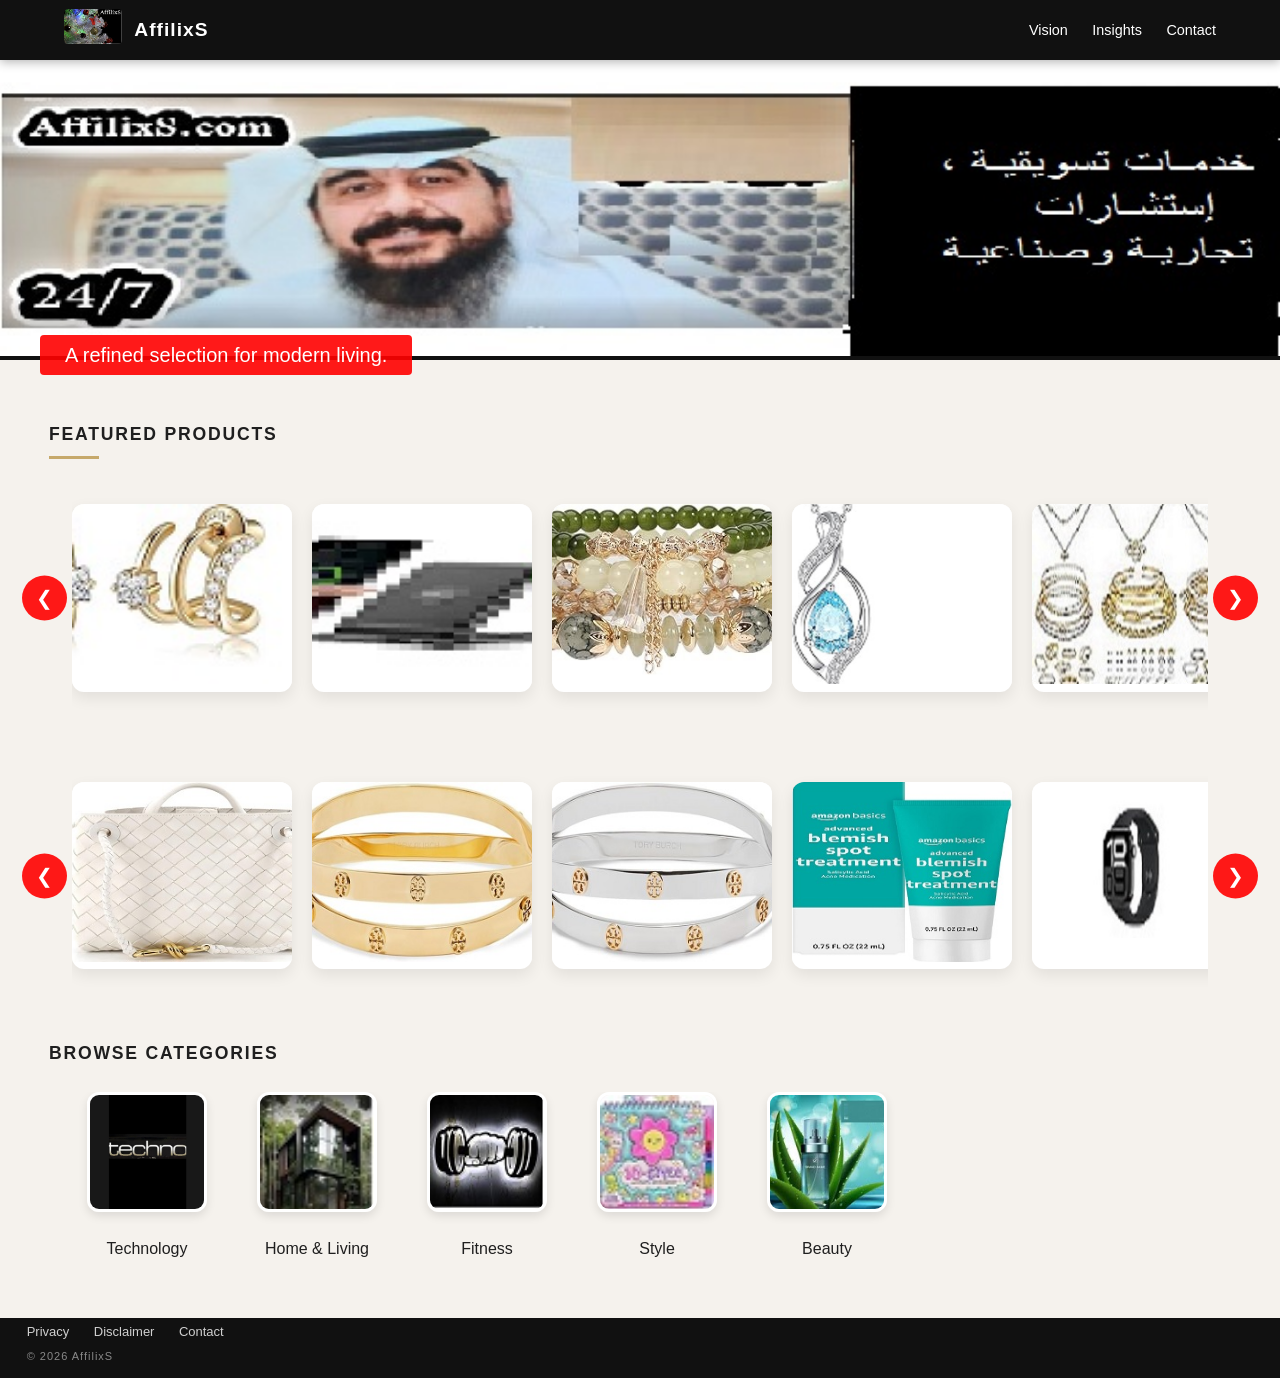
==== index.html @ 2301e3ac "Add files via upload" ====
﻿<!DOCTYPE html>
<html lang="en">
<head>
    <meta charset="UTF-8">
    <meta name="viewport" content="width=device-width, initial-scale=1.0">
    <meta name="color-scheme" content="light dark">
    <link rel="icon" href="images/logo.jpg">
    <title>AffilixS | Curated Discoveries</title>
    <link rel="stylesheet" href="CSS/styles.css?v=1.3">
</head>
<body>

<div id="floatingPreview">
    <img id="previewImage" src="" alt="Preview">
    <div class="preview-label">Product Preview</div>
</div>

<header class="site-header">
    <div class="logo-group">
        <div class="logo">
             <img src="images/logo.jpg" alt="AffilixS Logo">
        </div>
        <h1>AffilixS</h1>
    </div>

    <nav class="header-nav">
        <span data-modal="visionModal">Vision</span>
        <span data-modal="insightsModal">Insights</span>
        <span data-modal="contactModal">Contact</span>
    </nav>
</header>

<section class="top-section">
    <div class="identity-panel"></div>
    <div class="identity-text">
        A refined selection for modern living.
    </div>
</section>

<section class="products-section" id="productsContainer">
    <h2>Featured Products</h2>
    </section>

<div id="floatingPreview" aria-hidden="true">
    <img id="previewImage" alt="Product preview">
</div>

<div id="productModal" class="modal" onclick="this.style.display='none'; document.body.style.overflow='auto';">
    <div class="modal-box" onclick="event.stopPropagation();">
        <span class="close-modal">&times;</span>
        <img id="modalImage" src="" alt="">
        <h3 id="modalTitle"></h3>
        <p id="modalPrice"></p>
        <a id="buyButton" href="#" target="_blank" class="buy-btn">Buy Now</a>
    </div>
</div>

<section class="categories-section">
    <h2>Browse Categories</h2>
    <div class="categories-wrapper">
        <button class="row-arrow left" id="catLeft">❮</button>
        <div class="categories" id="categoriesRow">
            <div class="category">
                <img src="images/cat-tech.jpg" alt="Tech">
                <p>Technology</p>
            </div>
            <div class="category">
                <img src="images/Home.jpg" alt="Home">
                <p>Home & Living</p>
            </div>
            <div class="category">
                <img src="images/Fittness.jpg" alt="Fitness">
                <p>Fitness</p>
            </div>
            <div class="category">
                <img src="images/Style.jpg" alt="Style">
                <p>Style</p>
            </div>
            <div class="category">
                <img src="images/BeautyPersonnalCare.jpg" alt="Beauty">
                <p>Beauty</p>
            </div>
        </div>
        <button class="row-arrow right" id="catRight">❯</button>
    </div>
</section>

<footer>
    <div class="footer-links">
        <span data-modal="privacyModal">Privacy</span>
        <span data-modal="disclaimerModal">Disclaimer</span>
        <span data-modal="contactModal">Contact</span>
    </div>
    <p class="copyright-text">&copy; 2026 AffilixS</p>
</footer>

<div id="visionModal" class="text-modal">
    <div class="modal-box">
        <span class="close-modal">&times;</span>
        <h2>Our Vision</h2>
        <p>AffilixS curates refined products for modern living.</p>
    </div>
</div>

<div id="insightsModal" class="text-modal">
    <div class="modal-box">
        <span class="close-modal">&times;</span>
        <h2>Insights</h2>
        <p>Insights and trends about modern lifestyle and technology.</p>
    </div>
</div>

<div id="contactModal" class="text-modal">
    <div class="modal-box">
        <span class="close-modal">&times;</span>
        <h2>Contact</h2>
        <p>For partnerships and inquiries please contact AffilixS.</p>
    </div>
</div>

<div id="privacyModal" class="text-modal">
    <div class="modal-box">
        <span class="close-modal">&times;</span>
        <h2>Privacy Policy</h2>
        <p>Your privacy is important to us.</p>
    </div>
</div>

<div id="disclaimerModal" class="text-modal">
    <div class="modal-box">
        <span class="close-modal">&times;</span>
        <h2>Affiliate Disclaimer</h2>
        <p>Some links on this site are affiliate links that may earn commission.</p>
    </div>
</div>

<div id="cursorTooltip"></div>

<script src="js/main.js?v=1.3"></script>

</body>
</html>
---- CSS/styles.css ----
﻿/* =============================================================
   01. GLOBAL RESET & FOUNDATION
   ============================================================= */
* { box-sizing: border-box; }

html, body {
    width: 100%;
    margin: 0;
    padding: 0;
    overflow-x: hidden;
    background: #f5f2ed;
    font-family: Arial, Helvetica, sans-serif;
    color: #1f1f1f;
    line-height: 1.6;
}

/* =============================================================
   02. HEADER ENGINE (Navigation & Logo)
   ============================================================= */
.site-header {
    display: flex;
    align-items: center;
    justify-content: space-between;
    padding: 0 5%;
    background: #111;
    color: #fff;
    height: 60px;
    position: sticky;
    top: 0;
    z-index: 1000;
    box-shadow: 0 2px 10px rgba(0,0,0,0.3);
}

.logo-group { display: flex; align-items: center; gap: 12px; }
.logo img { height: 35px; border-radius: 4px; }
.logo-group h1 { font-size: 1.2rem; margin: 0; letter-spacing: 1px; }

.header-nav span, .header-nav a {
    margin-left: 20px;
    cursor: pointer;
    font-size: 0.9rem;
    transition: color 0.3s;
}
.header-nav span:hover { color: #c6a96b; }

/* =============================================================
   03. HERO ENGINE (Identity & Branding)
   ============================================================= */
.top-section { width: 100%; position: relative; margin-bottom: 60px; }

.identity-panel {
    width: 100%;
    height: 300px;
    background: url("../images/hero8888.jpg") center/cover no-repeat;
    border-bottom: 4px solid #111;
}

.identity-text {
    position: absolute;
    bottom: -15px; /* Adjust height */
    left: 40px;
    background: rgba(255, 0, 0, 0.9); /* Your Signature Red */
    padding: 4px 25px;
    border-radius: 4px;
    color: #fff;
    font-size: 20px;
    font-weight: 300;
      /* box-shadow: 0 4px 15px rgba(0,0,0,0.2); */
    z-index: 10;
}

/* =============================================================
   04. SECTION HEADINGS (Dynamic Alignment)
   ============================================================= */
.products-section h2, 
.categories-section h2 {
    margin-left: 5ch !important; /* Exactly 5 chars from left edge */
    margin-top: 50px;
    margin-bottom: 25px;
    text-transform: uppercase;
     font-size: 1.1rem;
     letter-spacing: 1.8px;
    position: relative;
}

.products-section h2::after {
    content: "";
    display: block;
    width: 50px;
    height: 3px;
    background: #c6a96b;
    margin-top: 8px;
}

/* =============================================================
   05. PRODUCT ROW ENGINE (Wrappers & Arrows)
   ============================================================= */
.product-row-wrapper {
    position: relative;
    width: 95%;
    margin: 0 auto 50px;
    padding: 0 40px; /* Space for absolute arrows */
}

.product-row {
    display: flex;
    gap: 20px;
    overflow-x: auto;
    padding: 20px 0;
    scroll-behavior: smooth;
    scrollbar-width: none; /* Firefox */
}
.product-row::-webkit-scrollbar { display: none; } /* Chrome/Safari */

.row-arrow {
    position: absolute;
    top: 50%;
    transform: translateY(-50%);
    width: 45px;
    height: 45px;
    background: rgba(255, 0, 0, 0.9) !important;
    color: white;
    border: none;
    border-radius: 50%;
    cursor: pointer;
    z-index: 100;
    font-size: 20px;
    transition: all 0.3s ease;
    display: flex;
    align-items: center;
    justify-content: center;
}
.row-arrow:hover { background: #cc0000 !important; scale: 1.1; }
.row-arrow.left { left: -10px; }
.row-arrow.right { right: -10px; }

/* =============================================================
   06. PRODUCT CARD ENGINE (Visual Styling)
   ============================================================= */
.product-card {
    min-width: 220px;
    background: #fff;
    border-radius: 12px;
    overflow: hidden;
    box-shadow: 0 6px 15px rgba(0,0,0,0.08);
    transition: transform 0.3s ease;
    cursor: pointer;
}
.product-card:hover { transform: translateY(-8px); }

.product-card img {
    width: 100%;
    height: 180px;
    object-fit: cover;
}

/* =============================================================
   07. CATEGORY ENGINE (Grid System)
   ============================================================= */
.categories-wrapper {
    position: relative;
    width: 95%;
    margin: 0 auto;
    padding: 0 40px;
}
.categories {
    display: flex;
    gap: 20px;
    overflow-x: auto;
    scrollbar-width: none;
    padding-bottom: 40px;
}
.category {
    min-width: 150px;
    text-align: center;
}
.category img {
    width: 120px;
    height: 120px;
    border-radius: 12px; /* changed from 50% */
    object-fit: cover;
    border: 3px solid #fff;
    box-shadow: 0 4px 10px rgba(0,0,0,0.1);
}

/* =============================================================
   08. MODAL ENGINE (Overlay & Pop-up Control)
   ============================================================= */
#productModal, .text-modal {
    display: none; /* Hidden by default */
    position: fixed;
    top: 0; left: 0;
    width: 100%; height: 100%;
    background: rgba(0, 0, 0, 0.85);
    backdrop-filter: blur(5px);
    justify-content: center;
    align-items: center;
    z-index: 9999;
}

.modal-box {
    background: #fff;
    padding: 40px;
    border-radius: 15px;
    width: 90%;
    max-width: 450px;
    text-align: center;
    position: relative;
    animation: modalPop 0.3s ease-out;
}

@keyframes modalPop {
    from { transform: scale(0.8); opacity: 0; }
    to { transform: scale(1); opacity: 1; }
}

.close-modal {
    position: absolute;
    top: 15px; right: 20px;
    font-size: 28px;
    cursor: pointer;
    color: #999;
}

.buy-btn {
    display: inline-block;
    margin-top: 20px;
    padding: 12px 30px;
    background: #111;
    color: #fff;
    text-decoration: none;
    border-radius: 5px;
}

/* =============================================================
   09. SYSTEM TOOLTIP & PREVIEW (Fox-tail)
   ============================================================= */
#floatingPreview {
    position: fixed;
    top: 80px;
    right: 40px;
    width: 280px;
    height: 350px;
    background: #111;
    border-radius: 8px;
    overflow: hidden;
    box-shadow: 0 15px 40px rgba(0,0,0,0.4);
    z-index: 5000;
    display: none; /* Hidden until Hover */
    opacity: 0;
    transition: opacity 0.3s ease;
}

#floatingPreview.active {
    display: block !important;
    opacity: 1;
}

#floatingPreview img {
    width: 100%;
    height: 100%;
    object-fit: cover;
}

.preview-label {
    position: absolute;
    bottom: 0;
    width: 100%;
    background: rgba(0,0,0,0.7);
    color: #fff;
    font-size: 11px;
    text-align: center;
    padding: 5px 0;
    text-transform: uppercase;
}

#cursorTooltip {
    position: fixed;
    pointer-events: none;
    background: rgba(17, 17, 17, 0.95);
    color: white;
    padding: 6px 12px;
    border-radius: 4px;
    font-size: 12px;
    z-index: 10000;
    display: none;
    white-space: nowrap;
}

/* =============================================================
   10. FOOTER ENGINE (Clean 2-Line Architecture)
   ============================================================= */
footer {
    background: #111;
    color: #fff;
    height: 60px; /* Locked height */
    display: flex;
    flex-direction: column;
    justify-content: center
    margin-top: 80px;
    padding-left: 3ch; /* 3-character indent from left */
                       /*  text-align: center; */
}

.footer-links { margin-bottom: 5px; }
.footer-links span {
      /* margin: 0 15px; */
    margin-right: 20px;
    font-size: 13px;
    cursor: pointer;
    opacity: 0.8;
}
.copyright-text {
    margin: 0;
    font-size: 11px;
    opacity: 0.5;
    letter-spacing: 1px;
}

/* =============================================================
   11. MOBILE & TABLET REFINEMENTS (The "Invisible Wall" Fix)
   ============================================================= */
@media (max-width: 1024px) {
    /* Header: Restore 2-Line Structure */
    .site-header {
        height: auto !important;
        flex-direction: column !important;
        padding: 10px 5% !important;
        background: #000;
    }
    .logo-group { width: 100%; justify-content: flex-start; margin-bottom: 5px; }
    .header-nav { 
        width: 100%; 
        display: flex !important; 
        flex-direction: row !important; /* Forces horizontal links, not vertical */
        justify-content: space-between; 
    }

    /* Hero: Fix Horizontal Overflow & Identity Position */
    .top-section { overflow: hidden; margin-bottom: 10px; }
    .identity-panel { width: 100%; height: 180px; }
    .identity-text { 
        left: 20px; 
        right: auto; 
        bottom: -5px; 
        transform: none; 
        font-size: 16px; 
    }

    /* Cards: Increased Width & Tightened Spacing */
    .product-card {
        min-width: calc(48% - 10px) !important; /* Larger cards as requested */
        margin: 0 5px;
    }

    /* Category Arrows: Corner Anchoring */
    .categories-wrapper { position: relative; padding-bottom: 40px; }
    .categories-wrapper .row-arrow {
        top: auto !important;
        bottom: 5px !important;
        display: flex !important; /* Ensure they are visible on mobile */
    }

    /* Modal: Tap-to-Close & Scroll Fix */
    #productModal, .text-modal {
        display: none; 
        position: fixed;
        z-index: 99999;
    }
    
    .modal-hint {
        color: rgba(255,255,255,0.6);
        font-size: 12px;
        margin-top: 15px;
        text-transform: uppercase;
        letter-spacing: 1px;
    }
}
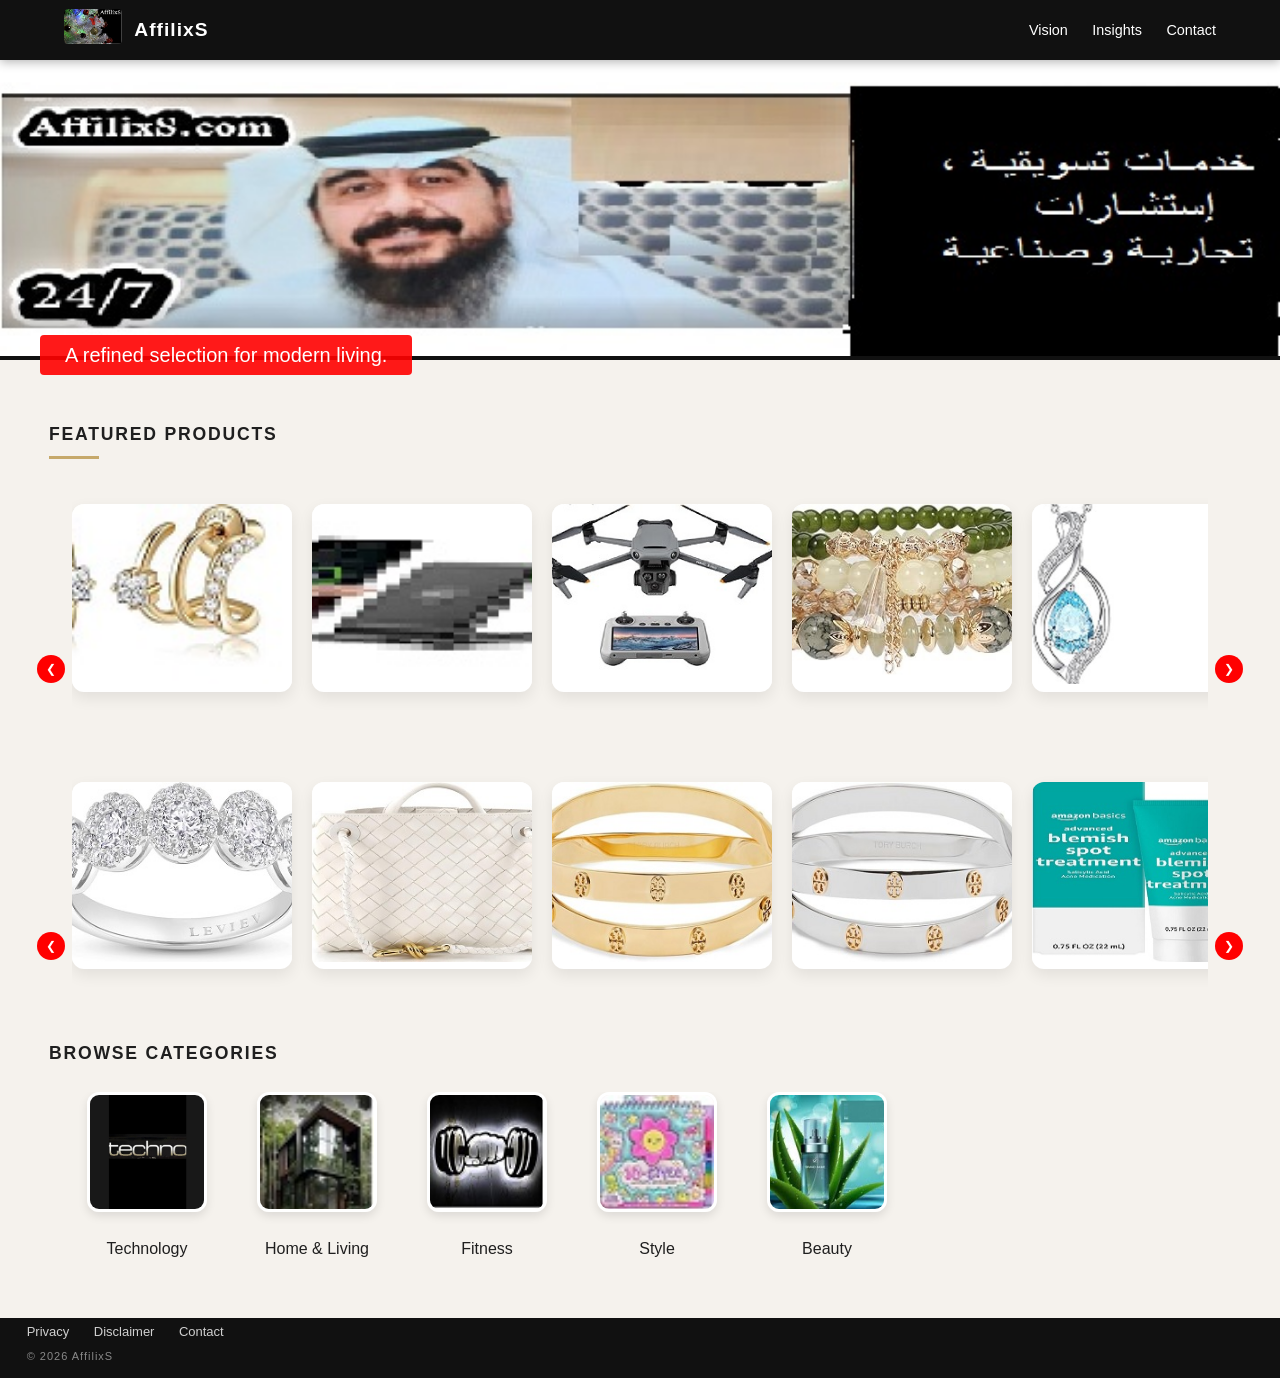
==== commit 09b3a80d: "Add files via upload" ====
--- a/index.html
+++ b/index.html
@@ -45,19 +45,20 @@
     <img id="previewImage" alt="Product preview">
 </div>
 
-<div id="productModal" class="modal" onclick="this.style.display='none'; document.body.style.overflow='auto';">
-    <div class="modal-box" onclick="event.stopPropagation();">
+<div id="productModal" class="modal">
+    <div class="modal-box">
         <span class="close-modal">&times;</span>
         <img id="modalImage" src="" alt="">
         <h3 id="modalTitle"></h3>
         <p id="modalPrice"></p>
         <a id="buyButton" href="#" target="_blank" class="buy-btn">Buy Now</a>
+        <div class="modal-hint">Tap background to close</div>
     </div>
 </div>
 
 <section class="categories-section">
     <h2>Browse Categories</h2>
-    <div class="categories-wrapper">
+    <div class="categories-wrapper hide-arrows">
         <button class="row-arrow left" id="catLeft">❮</button>
         <div class="categories" id="categoriesRow">
             <div class="category">
--- a/CSS/styles.css
+++ b/CSS/styles.css
@@ -184,52 +184,36 @@
 }
 
 /* =============================================================
-   08. MODAL ENGINE (Overlay & Pop-up Control)
-   ============================================================= */
-#productModal, .text-modal {
-    display: none; /* Hidden by default */
-    position: fixed;
-    top: 0; left: 0;
-    width: 100%; height: 100%;
+   08. MODAL ENGINE (Fixed Layering)
+   ============================================================= */
+.modal, .text-modal {
+    display: none; /* Controlled by JS .active */
+    position: fixed !important; /* Forces it to stay on screen */
+    top: 0 !important;
+    left: 0 !important;
+    width: 100vw !important;
+    height: 100vh !important;
     background: rgba(0, 0, 0, 0.85);
-    backdrop-filter: blur(5px);
     justify-content: center;
     align-items: center;
-    z-index: 9999;
+    z-index: 99999 !important; /* Sits above everything */
+    pointer-events: auto;
+}
+
+.modal.active, .text-modal.active {
+    display: flex !important;
 }
 
 .modal-box {
     background: #fff;
-    padding: 40px;
-    border-radius: 15px;
-    width: 90%;
-    max-width: 450px;
-    text-align: center;
+    padding: 25px;
+    border-radius: 12px;
+    width: 85%;
+    max-width: 400px;
+    max-height: 80vh;
+    overflow-y: auto;
     position: relative;
-    animation: modalPop 0.3s ease-out;
-}
-
-@keyframes modalPop {
-    from { transform: scale(0.8); opacity: 0; }
-    to { transform: scale(1); opacity: 1; }
-}
-
-.close-modal {
-    position: absolute;
-    top: 15px; right: 20px;
-    font-size: 28px;
-    cursor: pointer;
-    color: #999;
-}
-
-.buy-btn {
-    display: inline-block;
-    margin-top: 20px;
-    padding: 12px 30px;
-    background: #111;
-    color: #fff;
-    text-decoration: none;
-    border-radius: 5px;
+    z-index: 100000;
 }
 
 /* =============================================================
@@ -318,61 +302,174 @@
 }
 
 /* =============================================================
-   11. MOBILE & TABLET REFINEMENTS (The "Invisible Wall" Fix)
-   ============================================================= */
+   11. HARDWARE SYMMETRY & EDGE GUARD (v2.0 Final)
+   ============================================================= */
+
 @media (max-width: 1024px) {
-    /* Header: Restore 2-Line Structure */
-    .site-header {
-        height: auto !important;
-        flex-direction: column !important;
-        padding: 10px 5% !important;
-        background: #000;
-    }
-    .logo-group { width: 100%; justify-content: flex-start; margin-bottom: 5px; }
+    /* 1. Header & Nav: Safe Zone Fix */
+    .site-header { background: #000 !important; padding: 5px 0 !important; width: 100% !important; overflow: hidden; }
     .header-nav { 
-        width: 100%; 
         display: flex !important; 
-        flex-direction: row !important; /* Forces horizontal links, not vertical */
-        justify-content: space-between; 
-    }
-
-    /* Hero: Fix Horizontal Overflow & Identity Position */
-    .top-section { overflow: hidden; margin-bottom: 10px; }
-    .identity-panel { width: 100%; height: 180px; }
+        flex-wrap: nowrap !important; 
+        justify-content: space-around !important; 
+        padding: 6px 4px !important; /* Slight side padding to prevent cut-off */
+    }
+    .header-nav span { font-size: 9px !important; white-space: nowrap !important; color: #fff !important; }
+
+    /* 2. Hero & Identity: Center Alignment Fix */
+    .top-section { height: 140px !important; position: relative !important; width: 100% !important; overflow: hidden; }
+    .identity-panel { position: absolute !important; top: 0 !important; left: 0; width: 100%; height: 100%; background-size: cover !important; }
+    
     .identity-text { 
-        left: 20px; 
-        right: auto; 
-        bottom: -5px; 
-        transform: none; 
-        font-size: 16px; 
-    }
-
-    /* Cards: Increased Width & Tightened Spacing */
+        left: 50% !important; /* Centered for Samsung/Huawei symmetry */
+        transform: translateX(-50%) !important; 
+        bottom: 10px !important;
+        width: 92% !important; /* Forces it to stay inside the screen edges */
+        text-align: center !important;
+        white-space: nowrap !important;
+        overflow: hidden;
+        text-overflow: ellipsis; /* Graceful exit for long titles */
+        background: #ff0000 !important;
+        font-size: 10px !important;
+        padding: 5px 0 !important;
+    }
+
+    /* 3. PRODUCT CARDS: Symmetrical 2-Column Restore */
+    .products-section { padding: 0 4px !important; background: #fff !important; }
+    .product-row-wrapper { 
+        display: flex !important; 
+        flex-wrap: wrap !important; 
+        justify-content: space-between !important; /* Symmetrical spacing */
+        padding: 0 4px !important;
+    }
     .product-card {
-        min-width: calc(48% - 10px) !important; /* Larger cards as requested */
-        margin: 0 5px;
-    }
-
-    /* Category Arrows: Corner Anchoring */
-    .categories-wrapper { position: relative; padding-bottom: 40px; }
-    .categories-wrapper .row-arrow {
-        top: auto !important;
-        bottom: 5px !important;
-        display: flex !important; /* Ensure they are visible on mobile */
-    }
-
-    /* Modal: Tap-to-Close & Scroll Fix */
-    #productModal, .text-modal {
-        display: none; 
-        position: fixed;
-        z-index: 99999;
-    }
+        flex: 0 0 47% !important; /* Perfect 2-column split */
+        max-width: 47% !important;
+        height: 185px !important;
+        margin: 5px 0 !important;
+        box-sizing: border-box !important;
+    }
+    .product-card img { height: 120px !important; width: 100% !important; object-fit: cover; }
+
+    /* 4. THE "X" BUTTON: Extra Large Red Target */
+    .modal-close, .preview-close {
+        width: 55px !important; height: 55px !important;
+        font-size: 35px !important; background: #ff0000 !important;
+        border-radius: 50% !important; display: flex !important;
+        align-items: center !important; justify-content: center !important;
+    }
+}
+
+/* DESKTOP MINIMIZED (Show Arrows) */
+@media (min-width: 768px) and (max-width: 1150px) {
+    .categories-wrapper .row-arrow { display: flex !important; }
+}
+
+/* DESKTOP MAXIMIZED (Hide Arrows if <= 5) */
+@media (min-width: 1151px) {
+    .product-row-wrapper .row-arrow { bottom: 15px !important; top: auto !important; }
+}
+/* ... [Sections 01 through 11 remain exactly as you have them] ... */
+
+/* =============================================================
+   12. PRODUCT DASHBOARD: SYMMETRY & ALIGNMENT (v17.0)
+   ============================================================= */
+.product-page main { 
+    display: flex; width: 100%; padding: 20px 3%; gap: 30px; 
+    box-sizing: border-box; align-items: flex-start;
+}
+
+.product-page .main-display-area { flex: 1; min-width: 0; display: flex; flex-direction: column; }
+
+/* HERO CENTERING & SIZE */
+.product-page .hero-display { 
+    width: 100%; height: 48vh; background: #fff; border-radius: 12px; 
+    display: flex; justify-content: center; align-items: center; 
+    border: 1px solid #eee; margin-bottom: 15px; overflow: hidden;
+}
+.product-page .hero-display img { max-width: 100%; max-height: 100%; object-fit: contain; margin: 0 auto; }
+
+/* SYMMETRICAL CATEGORY CARDS */
+.product-page .category-sidebar { width: 120px; flex: 0 0 120px; display: flex; flex-direction: column; gap: 15px; }
+.product-page .sidebar-cat-card {
+    width: 110px; height: 110px; /* Symmetrical Square Look */
+    background: #fff; border: 1px solid #eee; border-radius: 8px;
+    overflow: hidden; text-align: center; cursor: pointer;
+    display: flex; flex-direction: column;
+}
+.product-page .sidebar-cat-card img { width: 100%; height: 75px; object-fit: cover; }
+.product-page .sidebar-cat-card p { font-size: 10px; font-weight: bold; margin: auto 0; padding: 2px 0; }
+
+/* ARROW POSITIONING */
+.nav-arrow, .row-arrow {
+    width: 28px !important; height: 28px !important; background: #ff0000 !important;
+    color: #fff !important; border-radius: 50% !important; border: none;
+    position: absolute; bottom: 10px !important; top: auto !important;
+    display: flex !important; align-items: center; justify-content: center; 
+    cursor: pointer; z-index: 100; font-size: 12px !important;
+}
+.nav-arrow.left, .row-arrow.left { left: 5px !important; }
+.nav-arrow.right, .row-arrow.right { right: 5px !important; }
+
+/* =============================================================
+   13. MOBILE & HOME PAGE LOGIC
+   ============================================================= */
+@media (min-width: 1025px) {
+    /* Hide arrows on desktop if class is applied (handled by JS) */
+    .hide-arrows .nav-arrow, .hide-arrows .row-arrow { display: none !important; }
+}
+
+@media (max-width: 1024px) {
+    .product-page main { flex-direction: column; }
+    .product-page .hero-display { height: 35vh; } /* Taller for mobile impact */
     
-    .modal-hint {
-        color: rgba(255,255,255,0.6);
-        font-size: 12px;
-        margin-top: 15px;
-        text-transform: uppercase;
-        letter-spacing: 1px;
-    }
-}
+    .product-page .category-sidebar { 
+        width: 100%; flex: none; flex-direction: row !important; 
+        overflow-x: auto !important; padding-bottom: 45px; position: relative; gap: 12px;
+    }
+    .product-page .sidebar-cat-card { min-width: 100px; height: 100px; flex: 0 0 100px; }
+    
+    .product-page .info-horizontal-bar { height: auto; flex-direction: column; }
+    .product-page .info-btn-stack { flex-direction: row !important; }
+}
+
+/* FIX FOR NOTE #3: Home Page Category Arrows logic */
+@media (min-width: 1025px) {
+    /* If categories are 5 or less, we hide the arrows on desktop home */
+    .categories-wrapper.hide-arrows .row-arrow {
+        display: none !important;
+    }
+}
+
+/* FIX FOR NOTE #5: Mobile Product Page Price & Buttons on same line */
+@media (max-width: 1024px) {
+    .product-page .mobile-action-bar {
+        display: flex !important;
+        flex-direction: row !important;
+        align-items: center !important;
+        justify-content: flex-start !important;
+        gap: 16px; /* Approx 2-character space */
+        background: #fff;
+        padding: 10px;
+        border-radius: 8px;
+        margin-bottom: 15px;
+    }
+    .product-page .info-stats-stack { padding: 0 !important; background: transparent !important; }
+    .product-page .info-btn-stack { display: flex !important; flex-direction: row !important; gap: 10px !important; }
+    
+    /* FIX FOR NOTE #7: Prevent vertical stacking of categories */
+    .product-page .category-sidebar {
+        display: flex !important;
+        flex-direction: row !important;
+        flex-wrap: nowrap !important;
+        overflow-x: auto !important;
+        width: 100% !important;
+        padding-bottom: 40px !important;
+        gap: 12px !important;
+    }
+    .product-page #catSidebar {
+        display: flex !important;
+        flex-direction: row !important;
+        flex-wrap: nowrap !important;
+    }
+}
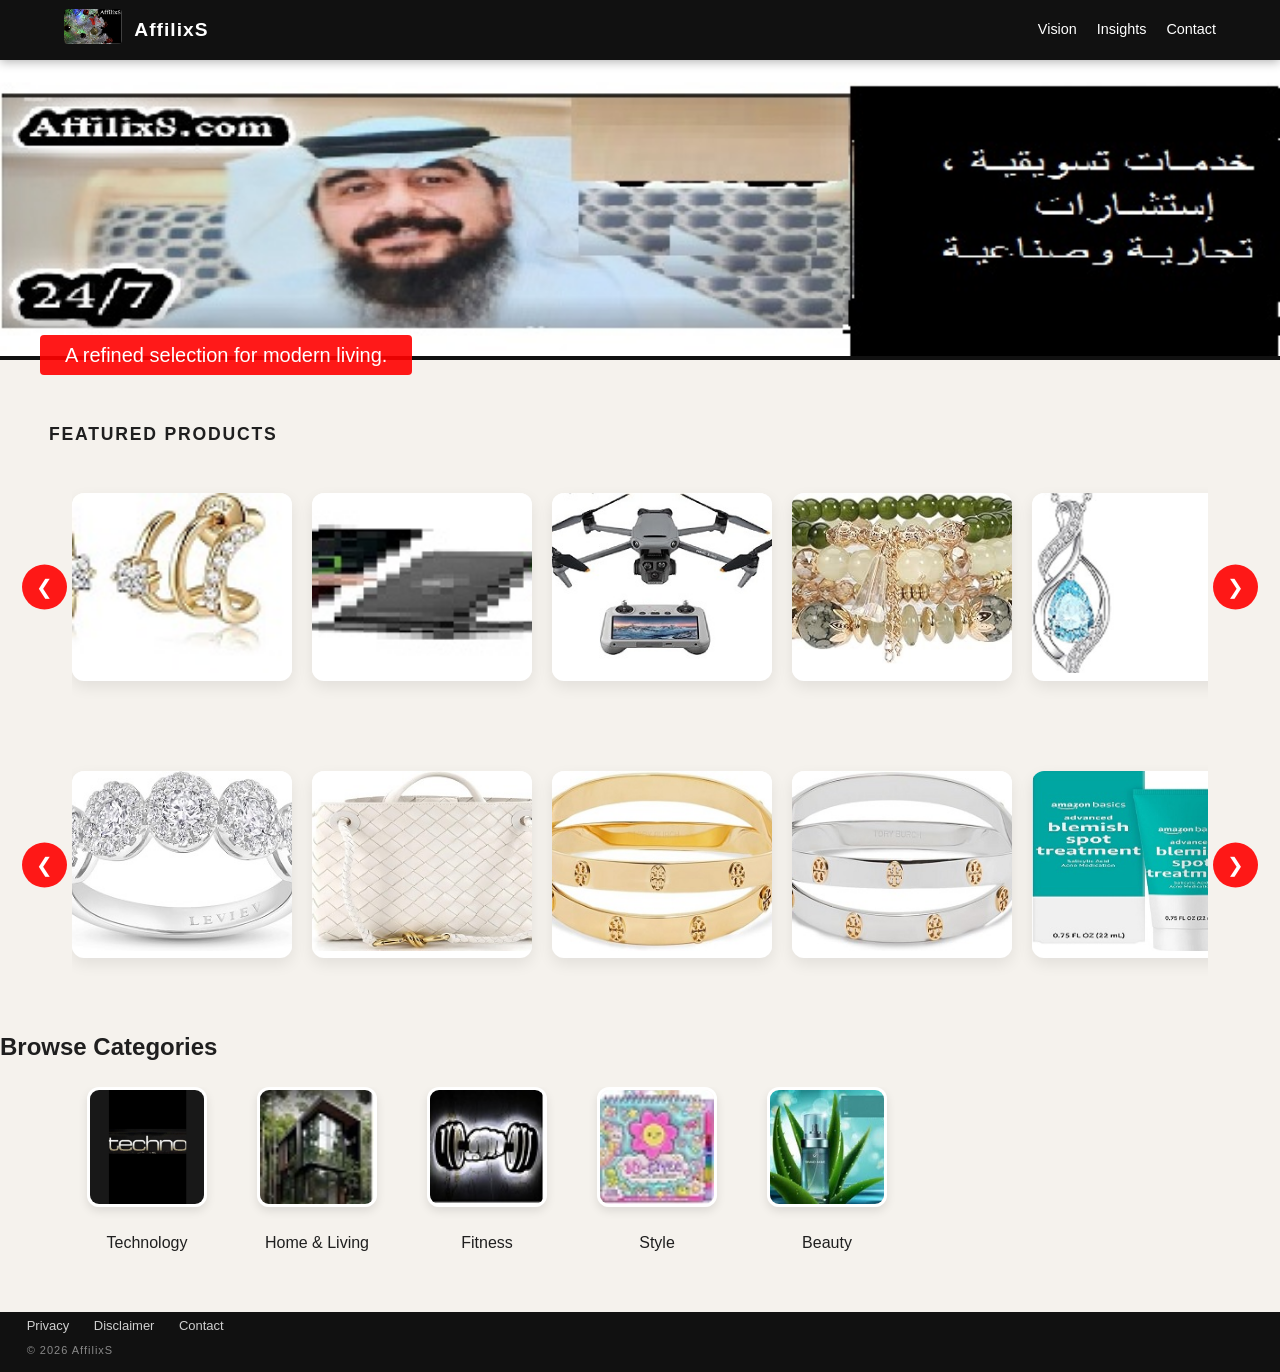
==== commit 0b7c5ebc: "Add files via upload" ====
--- a/index.html
+++ b/index.html
@@ -8,7 +8,7 @@
     <title>AffilixS | Curated Discoveries</title>
     <link rel="stylesheet" href="CSS/styles.css?v=1.3">
 </head>
-<body>
+<body class="home-page">
 
 <div id="floatingPreview">
     <img id="previewImage" src="" alt="Preview">
--- a/CSS/styles.css
+++ b/CSS/styles.css
@@ -1,97 +1,94 @@
 ﻿/* =============================================================
-   01. GLOBAL RESET & FOUNDATION
+   01. GLOBAL STYLES (Applies to ALL Pages)
    ============================================================= */
 * { box-sizing: border-box; }
-
-html, body {
-    width: 100%;
-    margin: 0;
-    padding: 0;
-    overflow-x: hidden;
-    background: #f5f2ed;
-    font-family: Arial, Helvetica, sans-serif;
-    color: #1f1f1f;
-    line-height: 1.6;
-}
-
-/* =============================================================
-   02. HEADER ENGINE (Navigation & Logo)
-   ============================================================= */
-.site-header {
-    display: flex;
-    align-items: center;
-    justify-content: space-between;
-    padding: 0 5%;
-    background: #111;
-    color: #fff;
-    height: 60px;
-    position: sticky;
-    top: 0;
-    z-index: 1000;
-    box-shadow: 0 2px 10px rgba(0,0,0,0.3);
-}
-
+html, body { width: 100%; margin: 0; padding: 0; overflow-x: hidden; background: #f5f2ed; font-family: Arial, sans-serif; color: #1f1f1f; line-height: 1.6; }
+
+.site-header { display: flex; align-items: center; justify-content: space-between; padding: 0 5%; background: #111; color: #fff; height: 60px; position: sticky; top: 0; z-index: 1000; box-shadow: 0 2px 10px rgba(0,0,0,0.3); }
 .logo-group { display: flex; align-items: center; gap: 12px; }
 .logo img { height: 35px; border-radius: 4px; }
 .logo-group h1 { font-size: 1.2rem; margin: 0; letter-spacing: 1px; }
 
-.header-nav span, .header-nav a {
-    margin-left: 20px;
-    cursor: pointer;
-    font-size: 0.9rem;
-    transition: color 0.3s;
-}
+/* FIX: Prevent Header Link Splitting */
+.header-nav { display: flex; align-items: center; white-space: nowrap; }
+.header-nav span, .header-nav a { margin-left: 20px; cursor: pointer; font-size: 0.9rem; transition: color 0.3s; color: #fff; text-decoration: none; }
 .header-nav span:hover { color: #c6a96b; }
 
-/* =============================================================
-   03. HERO ENGINE (Identity & Branding)
-   ============================================================= */
-.top-section { width: 100%; position: relative; margin-bottom: 60px; }
-
-.identity-panel {
-    width: 100%;
-    height: 300px;
-    background: url("../images/hero8888.jpg") center/cover no-repeat;
-    border-bottom: 4px solid #111;
-}
-
-.identity-text {
-    position: absolute;
-    bottom: -15px; /* Adjust height */
-    left: 40px;
-    background: rgba(255, 0, 0, 0.9); /* Your Signature Red */
-    padding: 4px 25px;
-    border-radius: 4px;
-    color: #fff;
-    font-size: 20px;
-    font-weight: 300;
-      /* box-shadow: 0 4px 15px rgba(0,0,0,0.2); */
-    z-index: 10;
-}
-
-/* =============================================================
-   04. SECTION HEADINGS (Dynamic Alignment)
-   ============================================================= */
-.products-section h2, 
-.categories-section h2 {
-    margin-left: 5ch !important; /* Exactly 5 chars from left edge */
-    margin-top: 50px;
-    margin-bottom: 25px;
-    text-transform: uppercase;
-     font-size: 1.1rem;
-     letter-spacing: 1.8px;
-    position: relative;
-}
-
-.products-section h2::after {
-    content: "";
-    display: block;
-    width: 50px;
-    height: 3px;
-    background: #c6a96b;
-    margin-top: 8px;
-}
-
+.site-footer { background: #111; color: #fff; padding: 20px 5% 40px 5% !important; margin-top: 40px; }
+.footer-links-row { display: flex; justify-content: center; gap: 30px; font-size: 12px; margin-bottom: 2px; }
+.copyright-line { padding-left: 2ch; font-size: 12px; opacity: 0.8; color: #fff; }
+
+/* Modal Engine */
+.modal, .text-modal { display: none; position: fixed; top: 0; left: 0; width: 100vw; height: 100vh; background: rgba(0, 0, 0, 0.85); justify-content: center; align-items: center; z-index: 10000; }
+.modal.active, .text-modal.active { display: flex !important; }
+.modal-box { background: #fff; padding: 25px; border-radius: 12px; width: 85%; max-width: 400px; }
+
+/* =============================================================
+   02. HOME PAGE ONLY (.home-page)
+   ============================================================= */
+.home-page .top-section { width: 100%; position: relative; margin-bottom: 60px; }
+.home-page .identity-panel { width: 100%; height: 300px; background: url("../images/hero8888.jpg") center/cover no-repeat; border-bottom: 4px solid #111; }
+.home-page .identity-text { position: absolute; bottom: -15px; left: 40px; background: rgba(255, 0, 0, 0.9); padding: 4px 25px; border-radius: 4px; color: #fff; font-size: 20px; z-index: 10; }
+
+.home-page .product-card { min-width: 220px; background: #fff; border-radius: 12px; overflow: hidden; box-shadow: 0 6px 15px rgba(0,0,0,0.08); transition: transform 0.3s; cursor: pointer; }
+.home-page .product-card:hover { transform: translateY(-8px); }
+.home-page .product-card img { width: 100%; height: 180px; object-fit: cover; }
+
+/* Home Row Scrolling */
+.home-page .product-row-wrapper { position: relative; width: 95%; margin: 0 auto 50px; padding: 0 40px; }
+.home-page .product-row { display: flex; gap: 20px; overflow-x: auto; scrollbar-width: none; }
+
+/* =============================================================
+   03. PRODUCT PAGE ONLY (.product-page)
+   ============================================================= */
+/* Desktop Layout */
+.product-page .product-main-layout { display: flex; justify-content: space-between; gap: 30px; padding: 20px 5%; align-items: flex-start; }
+.product-page .main-display-area { flex: 1; min-width: 0; max-width: calc(100% - 360px); }
+.product-page .master-sidebar { display: flex; flex-direction: row; gap: 15px; width: 330px; flex-shrink: 0; }
+
+.product-page .hero-display { background: #fff; border: 1px solid #eee; border-radius: 12px; height: 320px; width: 100%; display: flex; justify-content: center; align-items: center; overflow: hidden; margin-bottom: 20px; }
+.product-page .hero-display img { max-width: 90%; max-height: 90%; object-fit: contain; }
+
+.product-page .sidebar-action-col { flex: 0 0 160px; background: #fff; border: 1px solid #eee; border-radius: 10px; padding: 12px; }
+.product-page .sidebar-cat-col { flex: 0 0 130px; display: flex; flex-direction: column; gap: 10px; }
+
+/* Buttons & Small Cards */
+.t-btn { display: block; width: 100%; padding: 12px 0; border: none; border-radius: 4px; font-weight: bold; font-size: 11px; text-align: center; cursor: pointer; text-decoration: none; }
+.buy-now { background: red !important; color: #fff; margin-bottom: 8px; }
+.go-back { background: black !important; color: #fff; }
+
+.product-page .prod-card-small { flex: 0 0 160px; height: 165px; background: #fff; border: 1px solid #eee; border-radius: 8px; overflow: hidden; display: flex; flex-direction: column; }
+.product-page .img-container { width: 100%; height: 115px; padding: 8px; }
+.product-page .img-container img { width: 100%; height: 100%; object-fit: contain; }
+
+/* Mobile logic for Product Page ONLY */
+@media screen and (max-width: 1024px) {
+    .product-page .product-main-layout { display: block !important; padding: 10px !important; }
+    .product-page .main-display-area, 
+    .product-page .master-sidebar { width: 100% !important; display: block !important; }
+    
+    .product-page .hero-display { height: 280px !important; }
+    .product-page .tight-stats { display: flex !important; flex-direction: column !important; align-items: center; gap: 8px; margin-bottom: 15px; }
+    
+    .product-page .sidebar-btns { display: flex !important; flex-direction: row !important; gap: 10px; justify-content: center; }
+    .product-page .sidebar-btns .t-btn { flex: 1; height: 45px; display: flex; align-items: center; justify-content: center; padding: 0; }
+
+    #catOuterWrap { position: relative !important; width: 100% !important; padding: 0 40px !important; margin-top: 25px; }
+    .cat-scroll-track { display: flex !important; flex-direction: row !important; overflow-x: auto !important; gap: 12px; }
+}
+
+/* =============================================================
+   04. SHARED UTILITIES (Arrows, Headings, Categories)
+   ============================================================= */
+.cat-square { width: 130px; height: 130px; background: #fff; border: 1px solid #eee; border-radius: 8px; overflow: hidden; display: flex; flex-direction: column; }
+.cat-square img { width: 100%; height: 95px; object-fit: cover; }
+.cat-square p { font-size: 9px; font-weight: bold; text-align: center; margin: auto 0; }
+
+.arrow-btn, .row-arrow { position: absolute; width: 32px; height: 32px; background: red !important; border-radius: 50%; color: #fff; border: none; display: flex; align-items: center; justify-content: center; z-index: 99; cursor: pointer; }
+.arrow-btn.l, .row-arrow.left { left: 0; }
+.arrow-btn.r, .row-arrow.right { right: 0; }
+
+.products-section h2 { margin-left: 5ch !important; margin-top: 50px; margin-bottom: 25px; text-transform: uppercase; font-size: 1.1rem; letter-spacing: 1.8px; }
 /* =============================================================
    05. PRODUCT ROW ENGINE (Wrappers & Arrows)
    ============================================================= */
@@ -196,7 +193,8 @@
     background: rgba(0, 0, 0, 0.85);
     justify-content: center;
     align-items: center;
-    z-index: 99999 !important; /* Sits above everything */
+    z-index: 10000 !important; /* Sits above everything */
+    align-items: center;
     pointer-events: auto;
 }
 
@@ -206,6 +204,7 @@
 
 .modal-box {
     background: #fff;
+    color: #000;
     padding: 25px;
     border-radius: 12px;
     width: 85%;
@@ -302,174 +301,248 @@
 }
 
 /* =============================================================
-   11. HARDWARE SYMMETRY & EDGE GUARD (v2.0 Final)
-   ============================================================= */
-
-@media (max-width: 1024px) {
-    /* 1. Header & Nav: Safe Zone Fix */
-    .site-header { background: #000 !important; padding: 5px 0 !important; width: 100% !important; overflow: hidden; }
-    .header-nav { 
+   11. SIDEBAR: TWO-COLUMN SIDE-BY-SIDE LOCK
+   ============================================================= */
+.product-main-layout {
+    display: flex;
+    justify-content: space-between;
+    gap: 30px;
+    padding: 20px 5%;
+    align-items: flex-start;
+    justify-content: space-between;
+    overflow: hidden; /* Prevent page stretching */
+}
+
+.main-display-area {
+ 
+    flex: 1;
+ 
+    min-width: 0;
+ 
+    max-width: calc(100% - 360px); /* Forces space for sidebar */
+
+}
+
+.master-sidebar {
+    display: flex !important; visibility: visivble !important; opacity: 1 !important;
+    flex-direction: row !important; /* Forces side-by-side */
+    gap: 15px;
+    width: 330px;
+    flex-shrink: 0;
+}
+
+.sidebar-action-col {
+    flex: 0 0 160px;
+    background: #fff;
+    border: 1px solid #eee;
+    border-radius: 10px;
+    padding: 12px;
+}
+
+.sidebar-cat-col {
+    flex: 0 0 130px;
+    display: flex;
+    flex-direction: column;
+    gap: 4px;
+}
+
+/* =============================================================
+   12. IMAGE FIX: PREVENT "ZOOMED" LOOK
+   ============================================================= */
+/* Main Hero */
+.hero-display {
+ 
+    background: #fff; border: 1px solid #eee; border-radius: 12px;
+ 
+    height: 320px; width: 100%;
+
+     display: flex; justify-content: center; align-items: center;
+ 
+    overflow: hidden; margin-bottom: 20px;
+ 
+}
+
+.hero-display img {
+    max-width: 90%;
+    max-height: 90%;
+    object-fit: contain; /* Shows full product without cropping */
+}
+
+/* Small Cards */
+.prod-card-small {
+    flex: 0 0 160px;
+    height: 165px;
+    background: #fff;
+    border: 1px solid #eee;
+    border-radius: 8px;
+    overflow: hidden;
+    display: flex;
+    flex-direction: column;
+}
+.img-container { width: 100%; height: 115px; padding: 8px; box-sizing: border-box; }
+
+.img-container img { width: 100%; height: 100%; object-fit: contain; }
+
+.prod-card-small p { font-size: 10px; font-weight: bold; text-align: center; margin-bottom: 5px; }
+
+/* .prod-card-small .img-box { */
+/*    width: 100%; */
+/*    height: 110px; */
+/*    padding: 5px; == Adds internal border space */
+/*    box-sizing: border-box; */
+/* } */
+
+
+.prod-card-small img {
+    width: 100%;
+    height: 100%;
+    object-fit: contain; /* Prevents zooming/cropping of products */
+}
+
+/* =============================================================
+   13. BUTTONS & CATEGORY DIMENSIONS
+   ============================================================= */
+.t-btn { display: block; width: 100%; padding: 12px 0; border: none; border-radius: 4px; font-weight: bold; font-size: 11px; text-align: center; cursor: pointer !important; text-decoration: none; }
+.buy-now { background: red !important; color: #fff; margin-bottom: 8px; }
+.go-back { background: black !important; color: #fff; }
+
+.cat-square {
+    width: 130px;
+    height: 130px;
+    background: #fff;
+    border: 1px solid #eee;
+    border-radius: 8px;
+    overflow: hidden;
+    display: flex;
+    flex-direction: column;
+}
+.cat-square img { width: 100%; height: 95px; object-fit: cover; } /* Categories stay cover for aesthetic fill */
+.cat-square p { font-size: 9px; font-weight: bold; text-align: center; margin: auto 0;}
+
+/* =============================================================
+   14. ARROW POSITIONS & FOOTER
+   ============================================================= */
+.row-wrapper { position: relative; padding-bottom: 45px; margin-top: 30px; width: 100%; }
+.row-scroll {
+    display: flex; gap: 15px; overflow-x: auto;
+    scrollbar-width: none; -ms-overflow-style: none;
+}
+.row-scroll::-webkit-scrollbar { display: none; }
+
+.arrow-btn { position: absolute; bottom: 0; width: 32px; height: 32px; background: red !important; border-radius: 50%; color: #fff; border: none; display: flex; align-items: center; justify-content: center; z-index: 99; cursor: pointer !important; }
+.arrow-btn.l { left: 0; }
+.arrow-btn.r { right: 0; }
+
+[onclick], a, button { cursor: pointer !important; }
+.home-link { color: #fff !important; text-decoration: none; }
+
+.nav-item { color: #fff; text-transform: lowercase; font-size: 0.85rem; }
+.site-footer { background: #111; color: #fff; padding: 10px 5%; margin-top: 40px; }
+.footer-links-row { display: flex; justify-content: center; gap: 30px; font-size: 12px; margin-bottom: 2px; }
+.copyright-line { padding-left: 2ch; font-size: 12px; opacity: 0.8; }
+
+/* =============================================================
+   SECTION 15. GLOBAL MOBILE/TABLET RESET (Up to 1024px)
+   ============================================================= */
+@media screen and (max-width: 1024px) {
+    /* Kill the 2-column Desktop layout and force a single column */
+    .product-main-layout { 
+        display: block !important; 
+        width: 100% !important; 
+        padding: 10px !important; 
+    }
+    .main-display-area, .master-sidebar { 
+        width: 100% !important; 
+        display: block !important; 
+        float: none !important; 
+        clear: both;
+    }
+
+    /* Fix Squeezed Description & Split Titles */
+    .info-horizontal-bar { width: 100% !important; padding: 10px 0 !important; }
+    .full-name-row { display: block !important; width: 100% !important; white-space: normal !important; font-size: 16px !important; }
+
+    /* Force Hero Image to be Visible and Centered */
+    .hero-display { 
         display: flex !important; 
-        flex-wrap: nowrap !important; 
-        justify-content: space-around !important; 
-        padding: 6px 4px !important; /* Slight side padding to prevent cut-off */
+        justify-content: center; 
+        align-items: center;
+        height: 280px !important; 
+        width: 100% !important; 
+        background: #f9f9f9; 
+        margin-bottom: 20px;
     }
-    .header-nav span { font-size: 9px !important; white-space: nowrap !important; color: #fff !important; }
-
-    /* 2. Hero & Identity: Center Alignment Fix */
-    .top-section { height: 140px !important; position: relative !important; width: 100% !important; overflow: hidden; }
-    .identity-panel { position: absolute !important; top: 0 !important; left: 0; width: 100%; height: 100%; background-size: cover !important; }
+    .hero-display img { max-width: 90% !important; max-height: 95% !important; object-fit: contain; }
+}
+
+/* =============================================================
+   SECTION 16. MOBILE PORTRAIT SPECIFIC (Upright)
+   ============================================================= */
+@media screen and (max-width: 480px) {
+    /* Force Stats to Stack Vertically */
+    .tight-stats { 
+        display: flex !important; 
+        flex-direction: column !important; 
+        align-items: center !important; 
+        gap: 8px; 
+        margin-bottom: 15px; 
+    }
+    .tight-stats p { margin: 0 !important; font-size: 14px !important; font-weight: bold; }
+
+    /* Fix Buttons: Unified Size & One Line */
+    .sidebar-btns { 
+        display: flex !important; 
+        flex-direction: row !important; 
+        justify-content: center !important; 
+        gap: 10px; 
+        width: 100%; 
+    }
+    .t-btn { 
+        flex: 1 !important; 
+        max-width: 150px !important; 
+        height: 45px !important; /* Unified background size */
+        display: flex !important;
+        align-items: center;
+        justify-content: center;
+        font-size: 14px !important;
+        padding: 0 !important; 
+    }
+}
+
+/* =============================================================
+   SECTION 17. LANDSCAPE SPECIFIC (Tilted)
+   ============================================================= */
+@media screen and (max-height: 500px) and (orientation: landscape) {
+    /* Prevent columns in landscape - stay stacked for beauty */
+    .main-display-area, .master-sidebar { width: 100% !important; }
+    .hero-display { height: 200px !important; }
     
-    .identity-text { 
-        left: 50% !important; /* Centered for Samsung/Huawei symmetry */
-        transform: translateX(-50%) !important; 
-        bottom: 10px !important;
-        width: 92% !important; /* Forces it to stay inside the screen edges */
-        text-align: center !important;
-        white-space: nowrap !important;
-        overflow: hidden;
-        text-overflow: ellipsis; /* Graceful exit for long titles */
-        background: #ff0000 !important;
-        font-size: 10px !important;
-        padding: 5px 0 !important;
-    }
-
-    /* 3. PRODUCT CARDS: Symmetrical 2-Column Restore */
-    .products-section { padding: 0 4px !important; background: #fff !important; }
-    .product-row-wrapper { 
-        display: flex !important; 
-        flex-wrap: wrap !important; 
-        justify-content: space-between !important; /* Symmetrical spacing */
-        padding: 0 4px !important;
-    }
-    .product-card {
-        flex: 0 0 47% !important; /* Perfect 2-column split */
-        max-width: 47% !important;
-        height: 185px !important;
-        margin: 5px 0 !important;
-        box-sizing: border-box !important;
-    }
-    .product-card img { height: 120px !important; width: 100% !important; object-fit: cover; }
-
-    /* 4. THE "X" BUTTON: Extra Large Red Target */
-    .modal-close, .preview-close {
-        width: 55px !important; height: 55px !important;
-        font-size: 35px !important; background: #ff0000 !important;
-        border-radius: 50% !important; display: flex !important;
-        align-items: center !important; justify-content: center !important;
-    }
-}
-
-/* DESKTOP MINIMIZED (Show Arrows) */
-@media (min-width: 768px) and (max-width: 1150px) {
-    .categories-wrapper .row-arrow { display: flex !important; }
-}
-
-/* DESKTOP MAXIMIZED (Hide Arrows if <= 5) */
-@media (min-width: 1151px) {
-    .product-row-wrapper .row-arrow { bottom: 15px !important; top: auto !important; }
-}
-/* ... [Sections 01 through 11 remain exactly as you have them] ... */
-
-/* =============================================================
-   12. PRODUCT DASHBOARD: SYMMETRY & ALIGNMENT (v17.0)
-   ============================================================= */
-.product-page main { 
-    display: flex; width: 100%; padding: 20px 3%; gap: 30px; 
-    box-sizing: border-box; align-items: flex-start;
-}
-
-.product-page .main-display-area { flex: 1; min-width: 0; display: flex; flex-direction: column; }
-
-/* HERO CENTERING & SIZE */
-.product-page .hero-display { 
-    width: 100%; height: 48vh; background: #fff; border-radius: 12px; 
-    display: flex; justify-content: center; align-items: center; 
-    border: 1px solid #eee; margin-bottom: 15px; overflow: hidden;
-}
-.product-page .hero-display img { max-width: 100%; max-height: 100%; object-fit: contain; margin: 0 auto; }
-
-/* SYMMETRICAL CATEGORY CARDS */
-.product-page .category-sidebar { width: 120px; flex: 0 0 120px; display: flex; flex-direction: column; gap: 15px; }
-.product-page .sidebar-cat-card {
-    width: 110px; height: 110px; /* Symmetrical Square Look */
-    background: #fff; border: 1px solid #eee; border-radius: 8px;
-    overflow: hidden; text-align: center; cursor: pointer;
-    display: flex; flex-direction: column;
-}
-.product-page .sidebar-cat-card img { width: 100%; height: 75px; object-fit: cover; }
-.product-page .sidebar-cat-card p { font-size: 10px; font-weight: bold; margin: auto 0; padding: 2px 0; }
-
-/* ARROW POSITIONING */
-.nav-arrow, .row-arrow {
-    width: 28px !important; height: 28px !important; background: #ff0000 !important;
-    color: #fff !important; border-radius: 50% !important; border: none;
-    position: absolute; bottom: 10px !important; top: auto !important;
-    display: flex !important; align-items: center; justify-content: center; 
-    cursor: pointer; z-index: 100; font-size: 12px !important;
-}
-.nav-arrow.left, .row-arrow.left { left: 5px !important; }
-.nav-arrow.right, .row-arrow.right { right: 5px !important; }
-
-/* =============================================================
-   13. MOBILE & HOME PAGE LOGIC
-   ============================================================= */
-@media (min-width: 1025px) {
-    /* Hide arrows on desktop if class is applied (handled by JS) */
-    .hide-arrows .nav-arrow, .hide-arrows .row-arrow { display: none !important; }
-}
-
-@media (max-width: 1024px) {
-    .product-page main { flex-direction: column; }
-    .product-page .hero-display { height: 35vh; } /* Taller for mobile impact */
-    
-    .product-page .category-sidebar { 
-        width: 100%; flex: none; flex-direction: row !important; 
-        overflow-x: auto !important; padding-bottom: 45px; position: relative; gap: 12px;
-    }
-    .product-page .sidebar-cat-card { min-width: 100px; height: 100px; flex: 0 0 100px; }
-    
-    .product-page .info-horizontal-bar { height: auto; flex-direction: column; }
-    .product-page .info-btn-stack { flex-direction: row !important; }
-}
-
-/* FIX FOR NOTE #3: Home Page Category Arrows logic */
-@media (min-width: 1025px) {
-    /* If categories are 5 or less, we hide the arrows on desktop home */
-    .categories-wrapper.hide-arrows .row-arrow {
-        display: none !important;
-    }
-}
-
-/* FIX FOR NOTE #5: Mobile Product Page Price & Buttons on same line */
-@media (max-width: 1024px) {
-    .product-page .mobile-action-bar {
-        display: flex !important;
-        flex-direction: row !important;
-        align-items: center !important;
-        justify-content: flex-start !important;
-        gap: 16px; /* Approx 2-character space */
-        background: #fff;
-        padding: 10px;
-        border-radius: 8px;
-        margin-bottom: 15px;
-    }
-    .product-page .info-stats-stack { padding: 0 !important; background: transparent !important; }
-    .product-page .info-btn-stack { display: flex !important; flex-direction: row !important; gap: 10px !important; }
-    
-    /* FIX FOR NOTE #7: Prevent vertical stacking of categories */
-    .product-page .category-sidebar {
-        display: flex !important;
-        flex-direction: row !important;
-        flex-wrap: nowrap !important;
-        overflow-x: auto !important;
-        width: 100% !important;
-        padding-bottom: 40px !important;
-        gap: 12px !important;
-    }
-    .product-page #catSidebar {
-        display: flex !important;
-        flex-direction: row !important;
-        flex-wrap: nowrap !important;
-    }
-}
+    /* In landscape, buttons should still be on one line */
+    .sidebar-btns { flex-direction: row !important; }
+}
+
+/* =============================================================
+   SECTION 18. CATEGORY & FOOTER FINAL POLISH
+   ============================================================= */
+#catOuterWrap { position: relative !important; width: 100% !important; padding: 0 40px !important; margin-top: 25px; }
+
+/* Fix Category Cards Stacking in Landscape */
+.cat-scroll-track { 
+    display: flex !important; 
+    flex-direction: row !important; 
+    flex-wrap: nowrap !important; 
+    overflow-x: auto !important; 
+}
+
+/* Fix Sunk Copyright */
+.site-footer { padding: 20px 5% 40px 5% !important; }
+.copyright-line { padding-left: 2ch !important; text-align: left !important; display: block; margin-top: 15px; }
+
+/* Pinned Arrows */
+.cat-arrow {
+    position: absolute; top: 50%; transform: translateY(-50%);
+    width: 36px; height: 36px; background: red !important;
+    border-radius: 50%; color: #fff; z-index: 999; border: none;
+}
+.cat-arrow.l { left: 5px; }
+.cat-arrow.r { right: 5px; }
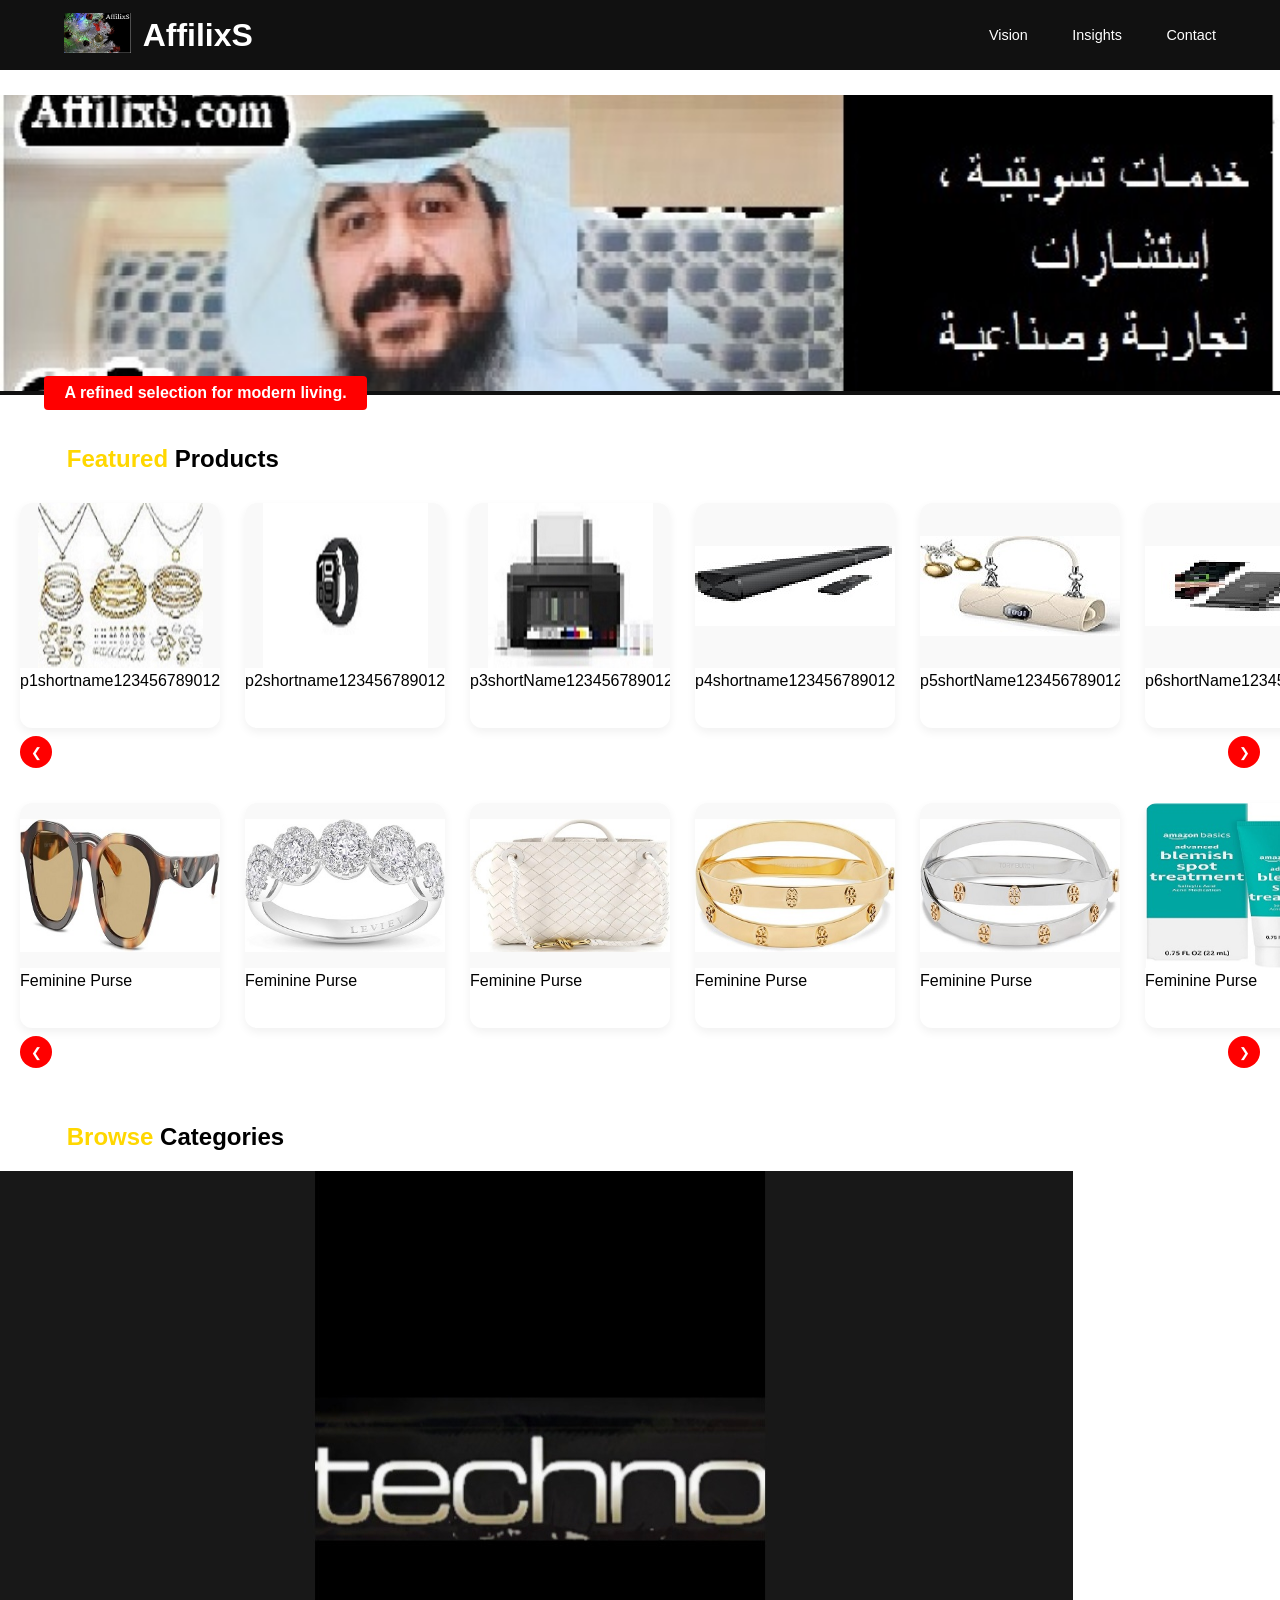
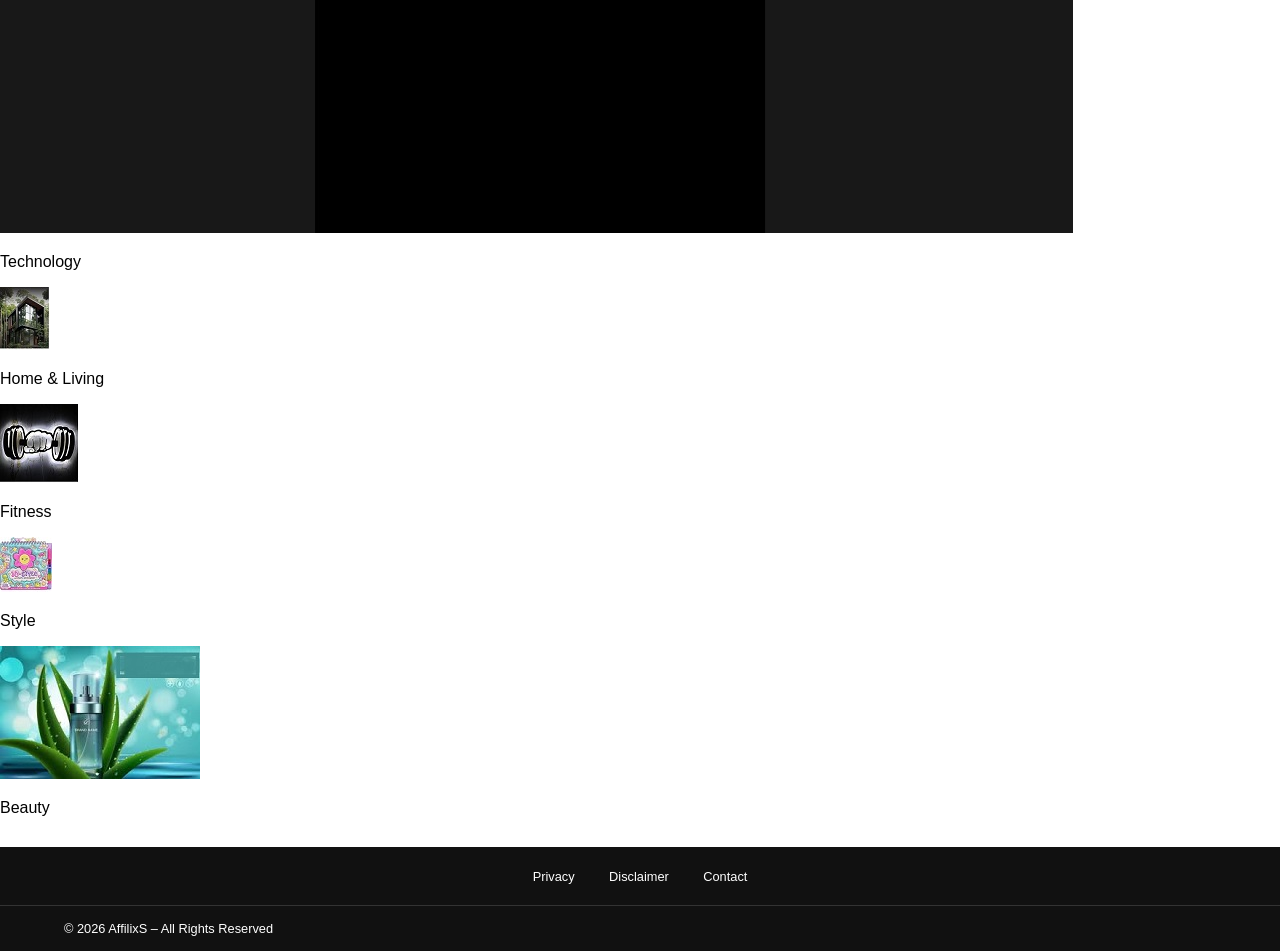
==== commit 00a6793b: "Add files via upload" ====
--- a/index.html
+++ b/index.html
@@ -6,7 +6,7 @@
     <meta name="color-scheme" content="light dark">
     <link rel="icon" href="images/logo.jpg">
     <title>AffilixS | Curated Discoveries</title>
-    <link rel="stylesheet" href="CSS/styles.css?v=1.3">
+    <link rel="stylesheet" href="CSS/styles.css?v=1.4">
 </head>
 <body class="home-page">
 
@@ -38,28 +38,12 @@
 </section>
 
 <section class="products-section" id="productsContainer">
-    <h2>Featured Products</h2>
-    </section>
-
-<div id="floatingPreview" aria-hidden="true">
-    <img id="previewImage" alt="Product preview">
-</div>
-
-<div id="productModal" class="modal">
-    <div class="modal-box">
-        <span class="close-modal">&times;</span>
-        <img id="modalImage" src="" alt="">
-        <h3 id="modalTitle"></h3>
-        <p id="modalPrice"></p>
-        <a id="buyButton" href="#" target="_blank" class="buy-btn">Buy Now</a>
-        <div class="modal-hint">Tap background to close</div>
-    </div>
-</div>
+    <h2 class="section-title">Featured Products</h2>
+</section>
 
 <section class="categories-section">
-    <h2>Browse Categories</h2>
-    <div class="categories-wrapper hide-arrows">
-        <button class="row-arrow left" id="catLeft">❮</button>
+    <h2 class="section-title">Browse Categories</h2>
+    <div class="categories-wrapper" id="catWrapper">
         <div class="categories" id="categoriesRow">
             <div class="category">
                 <img src="images/cat-tech.jpg" alt="Tech">
@@ -82,62 +66,28 @@
                 <p>Beauty</p>
             </div>
         </div>
-        <button class="row-arrow right" id="catRight">❯</button>
     </div>
 </section>
 
-<footer>
-    <div class="footer-links">
-        <span data-modal="privacyModal">Privacy</span>
-        <span data-modal="disclaimerModal">Disclaimer</span>
-        <span data-modal="contactModal">Contact</span>
+<footer class="site-footer">
+    <div class="footer-row-1">
+        <div class="footer-links">
+            <span data-modal="privacyModal">Privacy</span>
+            <span data-modal="disclaimerModal">Disclaimer</span>
+            <span data-modal="contactModal">Contact</span>
+        </div>
     </div>
-    <p class="copyright-text">&copy; 2026 AffilixS</p>
+    <div class="footer-row-2">
+        <p class="copyright-text">&copy; 2026 AffilixS – All Rights Reserved</p>
+    </div>
 </footer>
 
-<div id="visionModal" class="text-modal">
-    <div class="modal-box">
-        <span class="close-modal">&times;</span>
-        <h2>Our Vision</h2>
-        <p>AffilixS curates refined products for modern living.</p>
-    </div>
-</div>
+<div id="visionModal" class="text-modal"><div class="modal-box"><span class="close-modal">&times;</span><h2>Our Vision</h2><p>AffilixS curates refined products for modern living.</p></div></div>
+<div id="insightsModal" class="text-modal"><div class="modal-box"><span class="close-modal">&times;</span><h2>Insights</h2><p>Trends about modern lifestyle.</p></div></div>
+<div id="contactModal" class="text-modal"><div class="modal-box"><span class="close-modal">&times;</span><h2>Contact</h2><p>Contact AffilixS for inquiries.</p></div></div>
+<div id="privacyModal" class="text-modal"><div class="modal-box"><span class="close-modal">&times;</span><h2>Privacy Policy</h2><p>Your privacy is important.</p></div></div>
+<div id="disclaimerModal" class="text-modal"><div class="modal-box"><span class="close-modal">&times;</span><h2>Affiliate Disclaimer</h2><p>Commission may be earned via links.</p></div></div>
 
-<div id="insightsModal" class="text-modal">
-    <div class="modal-box">
-        <span class="close-modal">&times;</span>
-        <h2>Insights</h2>
-        <p>Insights and trends about modern lifestyle and technology.</p>
-    </div>
-</div>
-
-<div id="contactModal" class="text-modal">
-    <div class="modal-box">
-        <span class="close-modal">&times;</span>
-        <h2>Contact</h2>
-        <p>For partnerships and inquiries please contact AffilixS.</p>
-    </div>
-</div>
-
-<div id="privacyModal" class="text-modal">
-    <div class="modal-box">
-        <span class="close-modal">&times;</span>
-        <h2>Privacy Policy</h2>
-        <p>Your privacy is important to us.</p>
-    </div>
-</div>
-
-<div id="disclaimerModal" class="text-modal">
-    <div class="modal-box">
-        <span class="close-modal">&times;</span>
-        <h2>Affiliate Disclaimer</h2>
-        <p>Some links on this site are affiliate links that may earn commission.</p>
-    </div>
-</div>
-
-<div id="cursorTooltip"></div>
-
-<script src="js/main.js?v=1.3"></script>
-
+<script src="js/main.js?v=1.4"></script>
 </body>
-</html>+</html>
--- a/CSS/styles.css
+++ b/CSS/styles.css
@@ -1,548 +1,96 @@
-﻿/* =============================================================
-   01. GLOBAL STYLES (Applies to ALL Pages)
-   ============================================================= */
-* { box-sizing: border-box; }
-html, body { width: 100%; margin: 0; padding: 0; overflow-x: hidden; background: #f5f2ed; font-family: Arial, sans-serif; color: #1f1f1f; line-height: 1.6; }
+﻿* { box-sizing: border-box !important; }
 
-.site-header { display: flex; align-items: center; justify-content: space-between; padding: 0 5%; background: #111; color: #fff; height: 60px; position: sticky; top: 0; z-index: 1000; box-shadow: 0 2px 10px rgba(0,0,0,0.3); }
-.logo-group { display: flex; align-items: center; gap: 12px; }
-.logo img { height: 35px; border-radius: 4px; }
-.logo-group h1 { font-size: 1.2rem; margin: 0; letter-spacing: 1px; }
-
-/* FIX: Prevent Header Link Splitting */
-.header-nav { display: flex; align-items: center; white-space: nowrap; }
-.header-nav span, .header-nav a { margin-left: 20px; cursor: pointer; font-size: 0.9rem; transition: color 0.3s; color: #fff; text-decoration: none; }
-.header-nav span:hover { color: #c6a96b; }
-
-.site-footer { background: #111; color: #fff; padding: 20px 5% 40px 5% !important; margin-top: 40px; }
-.footer-links-row { display: flex; justify-content: center; gap: 30px; font-size: 12px; margin-bottom: 2px; }
-.copyright-line { padding-left: 2ch; font-size: 12px; opacity: 0.8; color: #fff; }
-
-/* Modal Engine */
-.modal, .text-modal { display: none; position: fixed; top: 0; left: 0; width: 100vw; height: 100vh; background: rgba(0, 0, 0, 0.85); justify-content: center; align-items: center; z-index: 10000; }
-.modal.active, .text-modal.active { display: flex !important; }
-.modal-box { background: #fff; padding: 25px; border-radius: 12px; width: 85%; max-width: 400px; }
-
-/* =============================================================
-   02. HOME PAGE ONLY (.home-page)
-   ============================================================= */
-.home-page .top-section { width: 100%; position: relative; margin-bottom: 60px; }
-.home-page .identity-panel { width: 100%; height: 300px; background: url("../images/hero8888.jpg") center/cover no-repeat; border-bottom: 4px solid #111; }
-.home-page .identity-text { position: absolute; bottom: -15px; left: 40px; background: rgba(255, 0, 0, 0.9); padding: 4px 25px; border-radius: 4px; color: #fff; font-size: 20px; z-index: 10; }
-
-.home-page .product-card { min-width: 220px; background: #fff; border-radius: 12px; overflow: hidden; box-shadow: 0 6px 15px rgba(0,0,0,0.08); transition: transform 0.3s; cursor: pointer; }
-.home-page .product-card:hover { transform: translateY(-8px); }
-.home-page .product-card img { width: 100%; height: 180px; object-fit: cover; }
-
-/* Home Row Scrolling */
-.home-page .product-row-wrapper { position: relative; width: 95%; margin: 0 auto 50px; padding: 0 40px; }
-.home-page .product-row { display: flex; gap: 20px; overflow-x: auto; scrollbar-width: none; }
-
-/* =============================================================
-   03. PRODUCT PAGE ONLY (.product-page)
-   ============================================================= */
-/* Desktop Layout */
-.product-page .product-main-layout { display: flex; justify-content: space-between; gap: 30px; padding: 20px 5%; align-items: flex-start; }
-.product-page .main-display-area { flex: 1; min-width: 0; max-width: calc(100% - 360px); }
-.product-page .master-sidebar { display: flex; flex-direction: row; gap: 15px; width: 330px; flex-shrink: 0; }
-
-.product-page .hero-display { background: #fff; border: 1px solid #eee; border-radius: 12px; height: 320px; width: 100%; display: flex; justify-content: center; align-items: center; overflow: hidden; margin-bottom: 20px; }
-.product-page .hero-display img { max-width: 90%; max-height: 90%; object-fit: contain; }
-
-.product-page .sidebar-action-col { flex: 0 0 160px; background: #fff; border: 1px solid #eee; border-radius: 10px; padding: 12px; }
-.product-page .sidebar-cat-col { flex: 0 0 130px; display: flex; flex-direction: column; gap: 10px; }
-
-/* Buttons & Small Cards */
-.t-btn { display: block; width: 100%; padding: 12px 0; border: none; border-radius: 4px; font-weight: bold; font-size: 11px; text-align: center; cursor: pointer; text-decoration: none; }
-.buy-now { background: red !important; color: #fff; margin-bottom: 8px; }
-.go-back { background: black !important; color: #fff; }
-
-.product-page .prod-card-small { flex: 0 0 160px; height: 165px; background: #fff; border: 1px solid #eee; border-radius: 8px; overflow: hidden; display: flex; flex-direction: column; }
-.product-page .img-container { width: 100%; height: 115px; padding: 8px; }
-.product-page .img-container img { width: 100%; height: 100%; object-fit: contain; }
-
-/* Mobile logic for Product Page ONLY */
-@media screen and (max-width: 1024px) {
-    .product-page .product-main-layout { display: block !important; padding: 10px !important; }
-    .product-page .main-display-area, 
-    .product-page .master-sidebar { width: 100% !important; display: block !important; }
-    
-    .product-page .hero-display { height: 280px !important; }
-    .product-page .tight-stats { display: flex !important; flex-direction: column !important; align-items: center; gap: 8px; margin-bottom: 15px; }
-    
-    .product-page .sidebar-btns { display: flex !important; flex-direction: row !important; gap: 10px; justify-content: center; }
-    .product-page .sidebar-btns .t-btn { flex: 1; height: 45px; display: flex; align-items: center; justify-content: center; padding: 0; }
-
-    #catOuterWrap { position: relative !important; width: 100% !important; padding: 0 40px !important; margin-top: 25px; }
-    .cat-scroll-track { display: flex !important; flex-direction: row !important; overflow-x: auto !important; gap: 12px; }
+html, body {
+    margin: 0 !important;
+    padding: 0 !important;
+    width: 100% !important;
+    overflow-x: hidden !important;
+    font-family: sans-serif;
+    background: #fff;
 }
 
-/* =============================================================
-   04. SHARED UTILITIES (Arrows, Headings, Categories)
-   ============================================================= */
-.cat-square { width: 130px; height: 130px; background: #fff; border: 1px solid #eee; border-radius: 8px; overflow: hidden; display: flex; flex-direction: column; }
-.cat-square img { width: 100%; height: 95px; object-fit: cover; }
-.cat-square p { font-size: 9px; font-weight: bold; text-align: center; margin: auto 0; }
+/* HEADER */
+.site-header {
+    display: flex;
+    align-items: center;
+    justify-content: space-between;
+    padding: 0 5%;
+    background: #111;
+    height: 70px;
+    position: sticky;
+    top: 0; z-index: 2000;
+}
+.logo-group { display: flex; align-items: center; gap: 12px; color: #fff; }
+.logo img { height: 40px; }
+.header-nav span { color: #fff; margin-left: 5ch; font-size: 0.9rem; cursor: pointer; }
 
-.arrow-btn, .row-arrow { position: absolute; width: 32px; height: 32px; background: red !important; border-radius: 50%; color: #fff; border: none; display: flex; align-items: center; justify-content: center; z-index: 99; cursor: pointer; }
-.arrow-btn.l, .row-arrow.left { left: 0; }
-.arrow-btn.r, .row-arrow.right { right: 0; }
+/* HERO SECTION - Fix 1: Space from Header */
+.top-section { margin-top: 25px !important; position: relative; width: 100%; }
+.identity-panel { width: 100%; height: 300px; background: url("../images/hero8888.jpg") center/cover no-repeat; border-bottom: 4px solid #111; }
 
-.products-section h2 { margin-left: 5ch !important; margin-top: 50px; margin-bottom: 25px; text-transform: uppercase; font-size: 1.1rem; letter-spacing: 1.8px; }
-/* =============================================================
-   05. PRODUCT ROW ENGINE (Wrappers & Arrows)
-   ============================================================= */
-.product-row-wrapper {
-    position: relative;
-    width: 95%;
-    margin: 0 auto 50px;
-    padding: 0 40px; /* Space for absolute arrows */
+/* Fix: Pinned outside bottom border */
+.identity-text {
+    position: absolute;
+    bottom: -15px;
+    left: 5ch;
+    background: #ff0000;
+    padding: 8px 20px;
+    border-radius: 4px;
+    color: #fff;
+    font-weight: bold;
+    z-index: 100;
 }
 
+/* SECTION TITLES - Fix 2 & 3: Gold Highlight & Breathing Space */
+.section-title {
+    margin: 50px 0 20px 5ch; 
+    font-size: 1.5rem;
+}
+.section-title span { color: #FFD700; font-weight: bold; }
+
+/* PRODUCT ROWS - Fix 4 & 6: Tight Gaps & Pinned Arrows */
+.product-row-wrapper { position: relative; width: 100%; margin-bottom: 20px; }
 .product-row {
-    display: flex;
-    gap: 20px;
-    overflow-x: auto;
-    padding: 20px 0;
-    scroll-behavior: smooth;
-    scrollbar-width: none; /* Firefox */
+    display: flex; flex-wrap: nowrap; overflow-x: auto; gap: 25px;
+    padding: 10px 20px 45px 20px; scrollbar-width: none;
 }
-.product-row::-webkit-scrollbar { display: none; } /* Chrome/Safari */
+.product-row::-webkit-scrollbar { display: none; }
 
+.product-card {
+    flex: 0 0 200px; height: 225px; background: #fff; border-radius: 12px;
+    box-shadow: 0 4px 10px rgba(0,0,0,0.06); cursor: pointer; overflow: hidden;
+}
+.product-card img { width: 100%; height: 165px; object-fit: contain; background: #f9f9f9; }
+
+/* ARROWS */
 .row-arrow {
-    position: absolute;
-    top: 50%;
-    transform: translateY(-50%);
-    width: 45px;
-    height: 45px;
-    background: rgba(255, 0, 0, 0.9) !important;
-    color: white;
-    border: none;
-    border-radius: 50%;
-    cursor: pointer;
-    z-index: 100;
-    font-size: 20px;
-    transition: all 0.3s ease;
-    display: flex;
-    align-items: center;
-    justify-content: center;
+    position: absolute; bottom: 5px; background: #ff0000 !important;
+    color: #fff; width: 32px; height: 32px; border-radius: 50%;
+    border: none; cursor: pointer; z-index: 100; display: flex; align-items: center; justify-content: center;
 }
-.row-arrow:hover { background: #cc0000 !important; scale: 1.1; }
-.row-arrow.left { left: -10px; }
-.row-arrow.right { right: -10px; }
+.row-arrow.left { left: 20px; }
+.row-arrow.right { right: 20px; }
 
-/* =============================================================
-   06. PRODUCT CARD ENGINE (Visual Styling)
-   ============================================================= */
-.product-card {
-    min-width: 220px;
-    background: #fff;
-    border-radius: 12px;
-    overflow: hidden;
-    box-shadow: 0 6px 15px rgba(0,0,0,0.08);
-    transition: transform 0.3s ease;
-    cursor: pointer;
+/* FOOTER - Fix 7: Two Black Bars */
+.site-footer { background: #111; color: #fff; width: 100%; margin-top: 30px; }
+.footer-row-1 { padding: 20px; border-bottom: 1px solid #333; text-align: center; }
+.footer-row-2 { padding: 15px 5%; }
+.footer-links span { margin: 0 15px; cursor: pointer; font-size: 0.8rem; }
+.copyright-text { margin: 0; font-size: 0.8rem; }
+
+/* MODALS - Fix 8: Upper Middle & Centered */
+.text-modal {
+    display: none; position: fixed; top: 0; left: 0; width: 100%; height: 100%;
+    background: rgba(0,0,0,0.8); z-index: 5000;
 }
-.product-card:hover { transform: translateY(-8px); }
+.text-modal.active { display: flex; align-items: flex-start; justify-content: center; }
+.modal-box { background: #fff; color: #111; padding: 30px; border-radius: 8px; width: 90%; max-width: 500px; margin-top: 10vh; position: relative; }
+.close-modal { position: absolute; top: 10px; right: 15px; font-size: 1.5rem; cursor: pointer; }
 
-.product-card img {
-    width: 100%;
-    height: 180px;
-    object-fit: cover;
+/* PREVIEW - Fix 5: Tooltip */
+#floatingPreview {
+    position: fixed; pointer-events: none; display: none;
+    width: 200px; background: #111; border: 2px solid #ff0000; z-index: 6000;
 }
-
-/* =============================================================
-   07. CATEGORY ENGINE (Grid System)
-   ============================================================= */
-.categories-wrapper {
-    position: relative;
-    width: 95%;
-    margin: 0 auto;
-    padding: 0 40px;
-}
-.categories {
-    display: flex;
-    gap: 20px;
-    overflow-x: auto;
-    scrollbar-width: none;
-    padding-bottom: 40px;
-}
-.category {
-    min-width: 150px;
-    text-align: center;
-}
-.category img {
-    width: 120px;
-    height: 120px;
-    border-radius: 12px; /* changed from 50% */
-    object-fit: cover;
-    border: 3px solid #fff;
-    box-shadow: 0 4px 10px rgba(0,0,0,0.1);
-}
-
-/* =============================================================
-   08. MODAL ENGINE (Fixed Layering)
-   ============================================================= */
-.modal, .text-modal {
-    display: none; /* Controlled by JS .active */
-    position: fixed !important; /* Forces it to stay on screen */
-    top: 0 !important;
-    left: 0 !important;
-    width: 100vw !important;
-    height: 100vh !important;
-    background: rgba(0, 0, 0, 0.85);
-    justify-content: center;
-    align-items: center;
-    z-index: 10000 !important; /* Sits above everything */
-    align-items: center;
-    pointer-events: auto;
-}
-
-.modal.active, .text-modal.active {
-    display: flex !important;
-}
-
-.modal-box {
-    background: #fff;
-    color: #000;
-    padding: 25px;
-    border-radius: 12px;
-    width: 85%;
-    max-width: 400px;
-    max-height: 80vh;
-    overflow-y: auto;
-    position: relative;
-    z-index: 100000;
-}
-
-/* =============================================================
-   09. SYSTEM TOOLTIP & PREVIEW (Fox-tail)
-   ============================================================= */
-#floatingPreview {
-    position: fixed;
-    top: 80px;
-    right: 40px;
-    width: 280px;
-    height: 350px;
-    background: #111;
-    border-radius: 8px;
-    overflow: hidden;
-    box-shadow: 0 15px 40px rgba(0,0,0,0.4);
-    z-index: 5000;
-    display: none; /* Hidden until Hover */
-    opacity: 0;
-    transition: opacity 0.3s ease;
-}
-
-#floatingPreview.active {
-    display: block !important;
-    opacity: 1;
-}
-
-#floatingPreview img {
-    width: 100%;
-    height: 100%;
-    object-fit: cover;
-}
-
-.preview-label {
-    position: absolute;
-    bottom: 0;
-    width: 100%;
-    background: rgba(0,0,0,0.7);
-    color: #fff;
-    font-size: 11px;
-    text-align: center;
-    padding: 5px 0;
-    text-transform: uppercase;
-}
-
-#cursorTooltip {
-    position: fixed;
-    pointer-events: none;
-    background: rgba(17, 17, 17, 0.95);
-    color: white;
-    padding: 6px 12px;
-    border-radius: 4px;
-    font-size: 12px;
-    z-index: 10000;
-    display: none;
-    white-space: nowrap;
-}
-
-/* =============================================================
-   10. FOOTER ENGINE (Clean 2-Line Architecture)
-   ============================================================= */
-footer {
-    background: #111;
-    color: #fff;
-    height: 60px; /* Locked height */
-    display: flex;
-    flex-direction: column;
-    justify-content: center
-    margin-top: 80px;
-    padding-left: 3ch; /* 3-character indent from left */
-                       /*  text-align: center; */
-}
-
-.footer-links { margin-bottom: 5px; }
-.footer-links span {
-      /* margin: 0 15px; */
-    margin-right: 20px;
-    font-size: 13px;
-    cursor: pointer;
-    opacity: 0.8;
-}
-.copyright-text {
-    margin: 0;
-    font-size: 11px;
-    opacity: 0.5;
-    letter-spacing: 1px;
-}
-
-/* =============================================================
-   11. SIDEBAR: TWO-COLUMN SIDE-BY-SIDE LOCK
-   ============================================================= */
-.product-main-layout {
-    display: flex;
-    justify-content: space-between;
-    gap: 30px;
-    padding: 20px 5%;
-    align-items: flex-start;
-    justify-content: space-between;
-    overflow: hidden; /* Prevent page stretching */
-}
-
-.main-display-area {
- 
-    flex: 1;
- 
-    min-width: 0;
- 
-    max-width: calc(100% - 360px); /* Forces space for sidebar */
-
-}
-
-.master-sidebar {
-    display: flex !important; visibility: visivble !important; opacity: 1 !important;
-    flex-direction: row !important; /* Forces side-by-side */
-    gap: 15px;
-    width: 330px;
-    flex-shrink: 0;
-}
-
-.sidebar-action-col {
-    flex: 0 0 160px;
-    background: #fff;
-    border: 1px solid #eee;
-    border-radius: 10px;
-    padding: 12px;
-}
-
-.sidebar-cat-col {
-    flex: 0 0 130px;
-    display: flex;
-    flex-direction: column;
-    gap: 4px;
-}
-
-/* =============================================================
-   12. IMAGE FIX: PREVENT "ZOOMED" LOOK
-   ============================================================= */
-/* Main Hero */
-.hero-display {
- 
-    background: #fff; border: 1px solid #eee; border-radius: 12px;
- 
-    height: 320px; width: 100%;
-
-     display: flex; justify-content: center; align-items: center;
- 
-    overflow: hidden; margin-bottom: 20px;
- 
-}
-
-.hero-display img {
-    max-width: 90%;
-    max-height: 90%;
-    object-fit: contain; /* Shows full product without cropping */
-}
-
-/* Small Cards */
-.prod-card-small {
-    flex: 0 0 160px;
-    height: 165px;
-    background: #fff;
-    border: 1px solid #eee;
-    border-radius: 8px;
-    overflow: hidden;
-    display: flex;
-    flex-direction: column;
-}
-.img-container { width: 100%; height: 115px; padding: 8px; box-sizing: border-box; }
-
-.img-container img { width: 100%; height: 100%; object-fit: contain; }
-
-.prod-card-small p { font-size: 10px; font-weight: bold; text-align: center; margin-bottom: 5px; }
-
-/* .prod-card-small .img-box { */
-/*    width: 100%; */
-/*    height: 110px; */
-/*    padding: 5px; == Adds internal border space */
-/*    box-sizing: border-box; */
-/* } */
-
-
-.prod-card-small img {
-    width: 100%;
-    height: 100%;
-    object-fit: contain; /* Prevents zooming/cropping of products */
-}
-
-/* =============================================================
-   13. BUTTONS & CATEGORY DIMENSIONS
-   ============================================================= */
-.t-btn { display: block; width: 100%; padding: 12px 0; border: none; border-radius: 4px; font-weight: bold; font-size: 11px; text-align: center; cursor: pointer !important; text-decoration: none; }
-.buy-now { background: red !important; color: #fff; margin-bottom: 8px; }
-.go-back { background: black !important; color: #fff; }
-
-.cat-square {
-    width: 130px;
-    height: 130px;
-    background: #fff;
-    border: 1px solid #eee;
-    border-radius: 8px;
-    overflow: hidden;
-    display: flex;
-    flex-direction: column;
-}
-.cat-square img { width: 100%; height: 95px; object-fit: cover; } /* Categories stay cover for aesthetic fill */
-.cat-square p { font-size: 9px; font-weight: bold; text-align: center; margin: auto 0;}
-
-/* =============================================================
-   14. ARROW POSITIONS & FOOTER
-   ============================================================= */
-.row-wrapper { position: relative; padding-bottom: 45px; margin-top: 30px; width: 100%; }
-.row-scroll {
-    display: flex; gap: 15px; overflow-x: auto;
-    scrollbar-width: none; -ms-overflow-style: none;
-}
-.row-scroll::-webkit-scrollbar { display: none; }
-
-.arrow-btn { position: absolute; bottom: 0; width: 32px; height: 32px; background: red !important; border-radius: 50%; color: #fff; border: none; display: flex; align-items: center; justify-content: center; z-index: 99; cursor: pointer !important; }
-.arrow-btn.l { left: 0; }
-.arrow-btn.r { right: 0; }
-
-[onclick], a, button { cursor: pointer !important; }
-.home-link { color: #fff !important; text-decoration: none; }
-
-.nav-item { color: #fff; text-transform: lowercase; font-size: 0.85rem; }
-.site-footer { background: #111; color: #fff; padding: 10px 5%; margin-top: 40px; }
-.footer-links-row { display: flex; justify-content: center; gap: 30px; font-size: 12px; margin-bottom: 2px; }
-.copyright-line { padding-left: 2ch; font-size: 12px; opacity: 0.8; }
-
-/* =============================================================
-   SECTION 15. GLOBAL MOBILE/TABLET RESET (Up to 1024px)
-   ============================================================= */
-@media screen and (max-width: 1024px) {
-    /* Kill the 2-column Desktop layout and force a single column */
-    .product-main-layout { 
-        display: block !important; 
-        width: 100% !important; 
-        padding: 10px !important; 
-    }
-    .main-display-area, .master-sidebar { 
-        width: 100% !important; 
-        display: block !important; 
-        float: none !important; 
-        clear: both;
-    }
-
-    /* Fix Squeezed Description & Split Titles */
-    .info-horizontal-bar { width: 100% !important; padding: 10px 0 !important; }
-    .full-name-row { display: block !important; width: 100% !important; white-space: normal !important; font-size: 16px !important; }
-
-    /* Force Hero Image to be Visible and Centered */
-    .hero-display { 
-        display: flex !important; 
-        justify-content: center; 
-        align-items: center;
-        height: 280px !important; 
-        width: 100% !important; 
-        background: #f9f9f9; 
-        margin-bottom: 20px;
-    }
-    .hero-display img { max-width: 90% !important; max-height: 95% !important; object-fit: contain; }
-}
-
-/* =============================================================
-   SECTION 16. MOBILE PORTRAIT SPECIFIC (Upright)
-   ============================================================= */
-@media screen and (max-width: 480px) {
-    /* Force Stats to Stack Vertically */
-    .tight-stats { 
-        display: flex !important; 
-        flex-direction: column !important; 
-        align-items: center !important; 
-        gap: 8px; 
-        margin-bottom: 15px; 
-    }
-    .tight-stats p { margin: 0 !important; font-size: 14px !important; font-weight: bold; }
-
-    /* Fix Buttons: Unified Size & One Line */
-    .sidebar-btns { 
-        display: flex !important; 
-        flex-direction: row !important; 
-        justify-content: center !important; 
-        gap: 10px; 
-        width: 100%; 
-    }
-    .t-btn { 
-        flex: 1 !important; 
-        max-width: 150px !important; 
-        height: 45px !important; /* Unified background size */
-        display: flex !important;
-        align-items: center;
-        justify-content: center;
-        font-size: 14px !important;
-        padding: 0 !important; 
-    }
-}
-
-/* =============================================================
-   SECTION 17. LANDSCAPE SPECIFIC (Tilted)
-   ============================================================= */
-@media screen and (max-height: 500px) and (orientation: landscape) {
-    /* Prevent columns in landscape - stay stacked for beauty */
-    .main-display-area, .master-sidebar { width: 100% !important; }
-    .hero-display { height: 200px !important; }
-    
-    /* In landscape, buttons should still be on one line */
-    .sidebar-btns { flex-direction: row !important; }
-}
-
-/* =============================================================
-   SECTION 18. CATEGORY & FOOTER FINAL POLISH
-   ============================================================= */
-#catOuterWrap { position: relative !important; width: 100% !important; padding: 0 40px !important; margin-top: 25px; }
-
-/* Fix Category Cards Stacking in Landscape */
-.cat-scroll-track { 
-    display: flex !important; 
-    flex-direction: row !important; 
-    flex-wrap: nowrap !important; 
-    overflow-x: auto !important; 
-}
-
-/* Fix Sunk Copyright */
-.site-footer { padding: 20px 5% 40px 5% !important; }
-.copyright-line { padding-left: 2ch !important; text-align: left !important; display: block; margin-top: 15px; }
-
-/* Pinned Arrows */
-.cat-arrow {
-    position: absolute; top: 50%; transform: translateY(-50%);
-    width: 36px; height: 36px; background: red !important;
-    border-radius: 50%; color: #fff; z-index: 999; border: none;
-}
-.cat-arrow.l { left: 5px; }
-.cat-arrow.r { right: 5px; }
+#floatingPreview img { width: 100%; display: block; }
+#floatingPreview.active { display: block; }
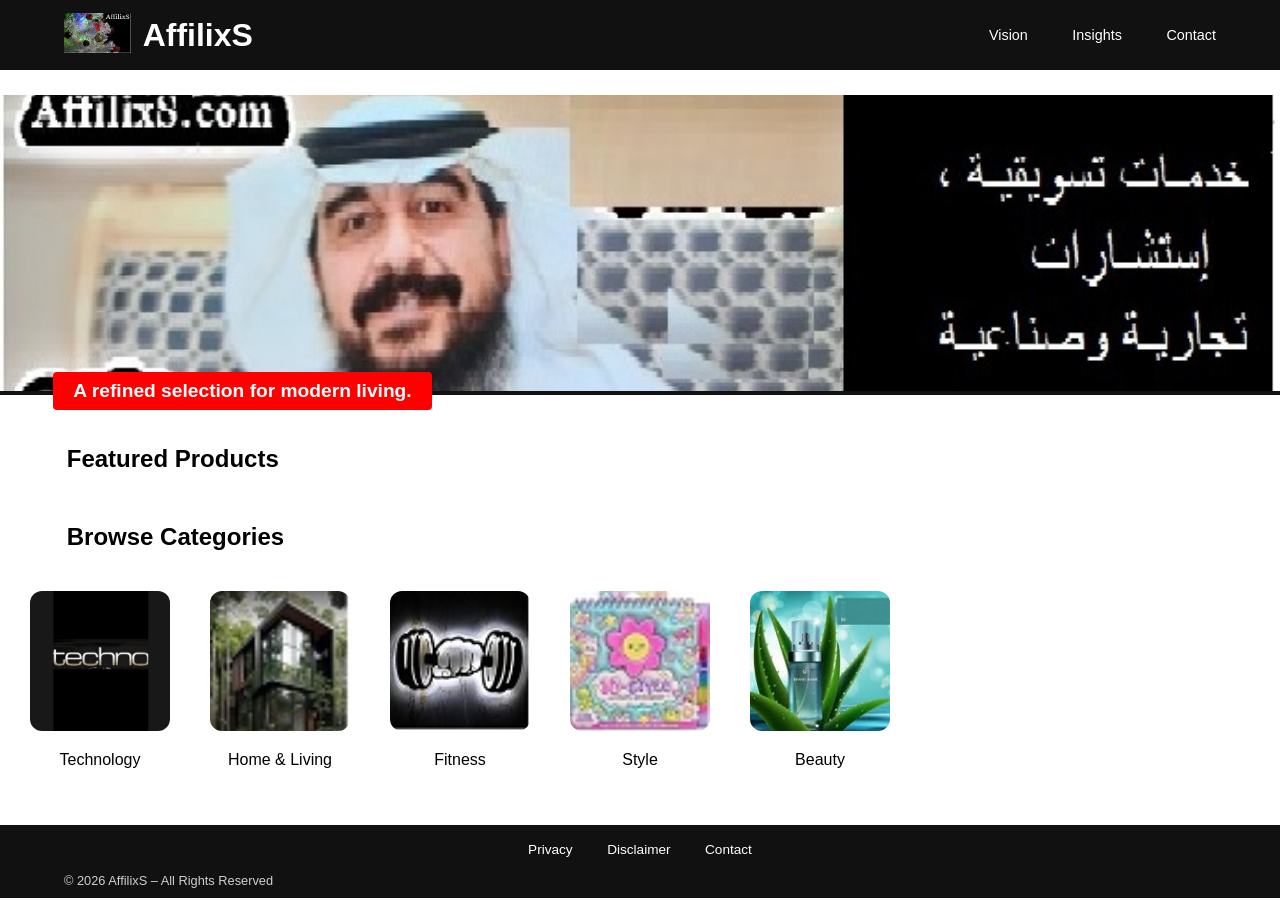
==== commit 80138c8e: "Add files via upload" ====
--- a/index.html
+++ b/index.html
@@ -88,6 +88,23 @@
 <div id="privacyModal" class="text-modal"><div class="modal-box"><span class="close-modal">&times;</span><h2>Privacy Policy</h2><p>Your privacy is important.</p></div></div>
 <div id="disclaimerModal" class="text-modal"><div class="modal-box"><span class="close-modal">&times;</span><h2>Affiliate Disclaimer</h2><p>Commission may be earned via links.</p></div></div>
 
-<script src="js/main.js?v=1.4"></script>
+<script>
+  (function() {
+    // Generate a unique timestamp (e.g., 1713554000000)
+    const version = new Date().getTime();
+    
+    // Create the script element dynamically
+    const script = document.createElement('script');
+    
+    // Attach the timestamp as a version query
+    script.src = "js/main.js?v=" + version;
+    
+    // Inject it into the page
+    document.body.appendChild(script);
+    
+    console.log("AffilixS: main.js loaded with auto-version: " + version);
+  })();
+</script>
+
 </body>
 </html>
--- a/CSS/styles.css
+++ b/CSS/styles.css
@@ -28,7 +28,8 @@
 .top-section { margin-top: 25px !important; position: relative; width: 100%; }
 .identity-panel { width: 100%; height: 300px; background: url("../images/hero8888.jpg") center/cover no-repeat; border-bottom: 4px solid #111; }
 
-/* Fix: Pinned outside bottom border */
+/* Fix 1: Pinned outside bottom border */
+/* Fix 2: Identity Text Font Increase */
 .identity-text {
     position: absolute;
     bottom: -15px;
@@ -38,6 +39,7 @@
     border-radius: 4px;
     color: #fff;
     font-weight: bold;
+    font-size: 1.2rem; /* increased font size */
     z-index: 100;
 }
 
@@ -46,7 +48,14 @@
     margin: 50px 0 20px 5ch; 
     font-size: 1.5rem;
 }
-.section-title span { color: #FFD700; font-weight: bold; }
+
+/* Fix 3: Golden Underline (Not Color) */
+.section-title span {
+    color: inherit; /* back to normal color */
+    font-weight: bold;
+    border-bottom: 3px solid #FFD700; /* Golden Underline */
+    padding-bottom: 2px;
+ }
 
 /* PRODUCT ROWS - Fix 4 & 6: Tight Gaps & Pinned Arrows */
 .product-row-wrapper { position: relative; width: 100%; margin-bottom: 20px; }
@@ -71,12 +80,83 @@
 .row-arrow.left { left: 20px; }
 .row-arrow.right { right: 20px; }
 
+/* Fix 1: Category Uniformity & Row Lock */
+
+.categories {
+
+    display: flex !important;
+
+    flex-wrap: nowrap !important; /* Force horizontal */
+
+    gap: 20px;
+
+    overflow-x: auto;
+
+    padding: 20px;
+
+    scrollbar-width: none;
+
+}
+
+.categories::-webkit-scrollbar { display: none; }
+
+
+.category {
+
+    flex: 0 0 160px !important; /* Fixed uniform width */
+
+    text-align: center;
+
+}
+
+.category img {
+
+    width: 140px;
+ 
+    height: 140px;
+
+    border-radius: 12px;
+
+    object-fit: cover;
+
+    background: #f9f9f9;
+
+}
+
 /* FOOTER - Fix 7: Two Black Bars */
-.site-footer { background: #111; color: #fff; width: 100%; margin-top: 30px; }
-.footer-row-1 { padding: 20px; border-bottom: 1px solid #333; text-align: center; }
-.footer-row-2 { padding: 15px 5%; }
-.footer-links span { margin: 0 15px; cursor: pointer; font-size: 0.8rem; }
-.copyright-text { margin: 0; font-size: 0.8rem; }
+.site-footer {
+    background: #111;
+    color: #fff;
+    width: 100%;
+    margin-top: 20px;
+ }
+
+.footer-row-1 {
+    padding: 15px 20px 5px 20px;
+    border-bottom: none; /* Removed the thin line */
+    text-align: center;
+ }
+
+/* Fix 2: Copyright to the Left */
+.footer-row-2 {
+    padding: 10px 5%;
+    display: flex;
+    justify-content: flex-start; /* Aligns content to the left */
+    width: 100%
+ }
+
+.footer-links span {
+    margin: 0 15px;
+    cursor: pointer;
+    font-size: 0.85rem;
+ }
+
+.copyright-text {
+    margin: 0;
+    font-size: 0.8rem;
+    opacity: 0.8;
+    text-align: left; /* Ensures text itself is left-aligned */
+ }
 
 /* MODALS - Fix 8: Upper Middle & Centered */
 .text-modal {
@@ -90,7 +170,26 @@
 /* PREVIEW - Fix 5: Tooltip */
 #floatingPreview {
     position: fixed; pointer-events: none; display: none;
-    width: 200px; background: #111; border: 2px solid #ff0000; z-index: 6000;
+    width: 320px; /*Fixed Width*/
+    height: 450px; /* Fixed Height (roughly 2x card height) */
+    background: #111;
+    border: 2px solid #ff0000;
+    z-index: 6000;
+    overflow: hidden;
 }
-#floatingPreview img { width: 100%; display: block; }
+
+#floatingPreview img {
+    width: 100%;
+    display: block;
+    height: 100%;
+    object-fit: contain; /* keeps image proportional inside the fixed box */
+ }
 #floatingPreview.active { display: block; }
+
+/* Ensure hand index for all interactive elements */
+
+[data-modal], .product-card, .row-arrow, .category, .header-nav span {
+
+    cursor: pointer !important;
+
+}
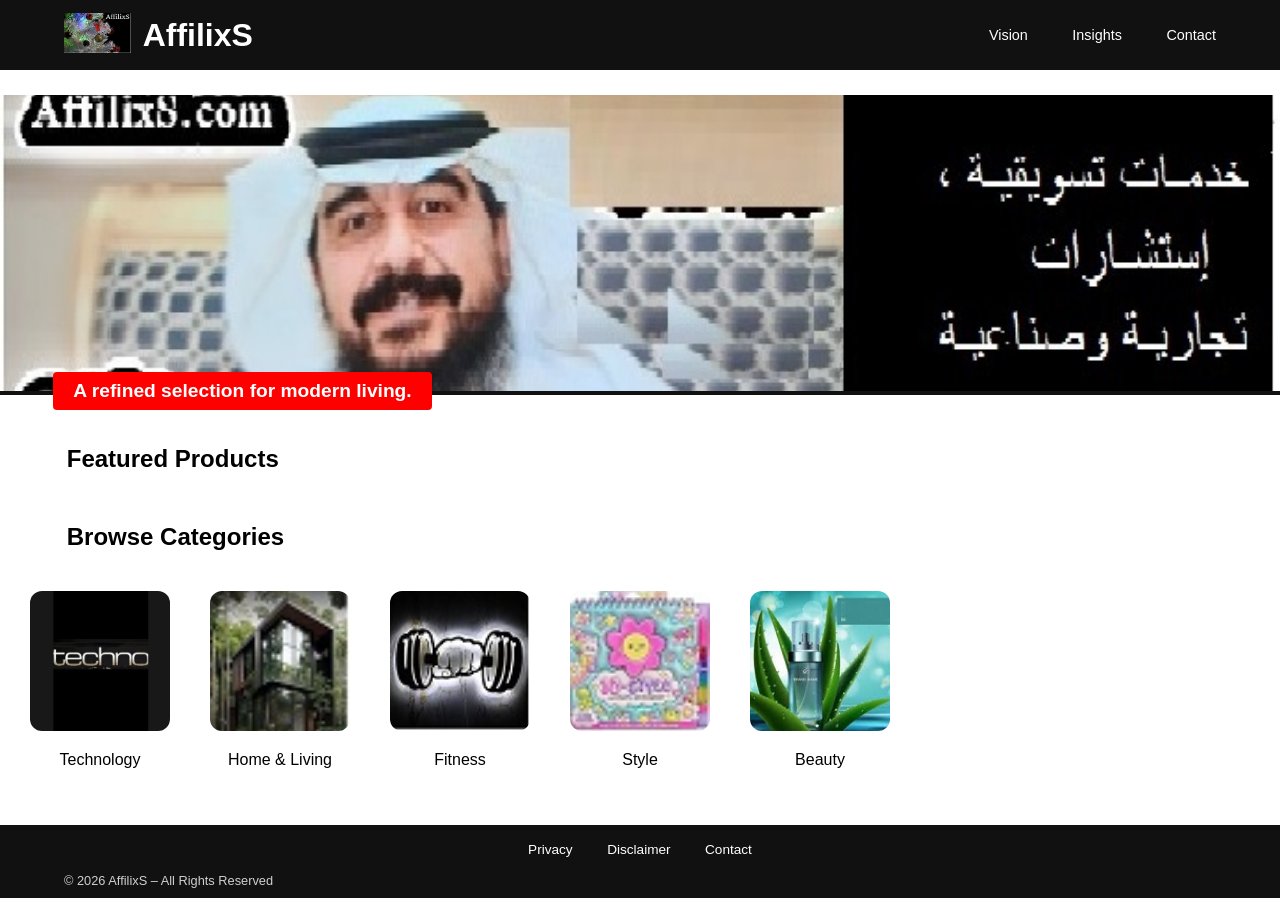
==== commit e2cdfd9d: "Add files via upload" ====
--- a/index.html
+++ b/index.html
@@ -98,11 +98,16 @@
     
     // Attach the timestamp as a version query
     script.src = "js/main.js?v=" + version;
+
+// This ensures the script is fully loaded before the page tries to use it
+
+    script.onload = function() {
+
+        // We removed the console.log line to keep it clean.
+    };    
     
     // Inject it into the page
     document.body.appendChild(script);
-    
-    console.log("AffilixS: main.js loaded with auto-version: " + version);
   })();
 </script>
 
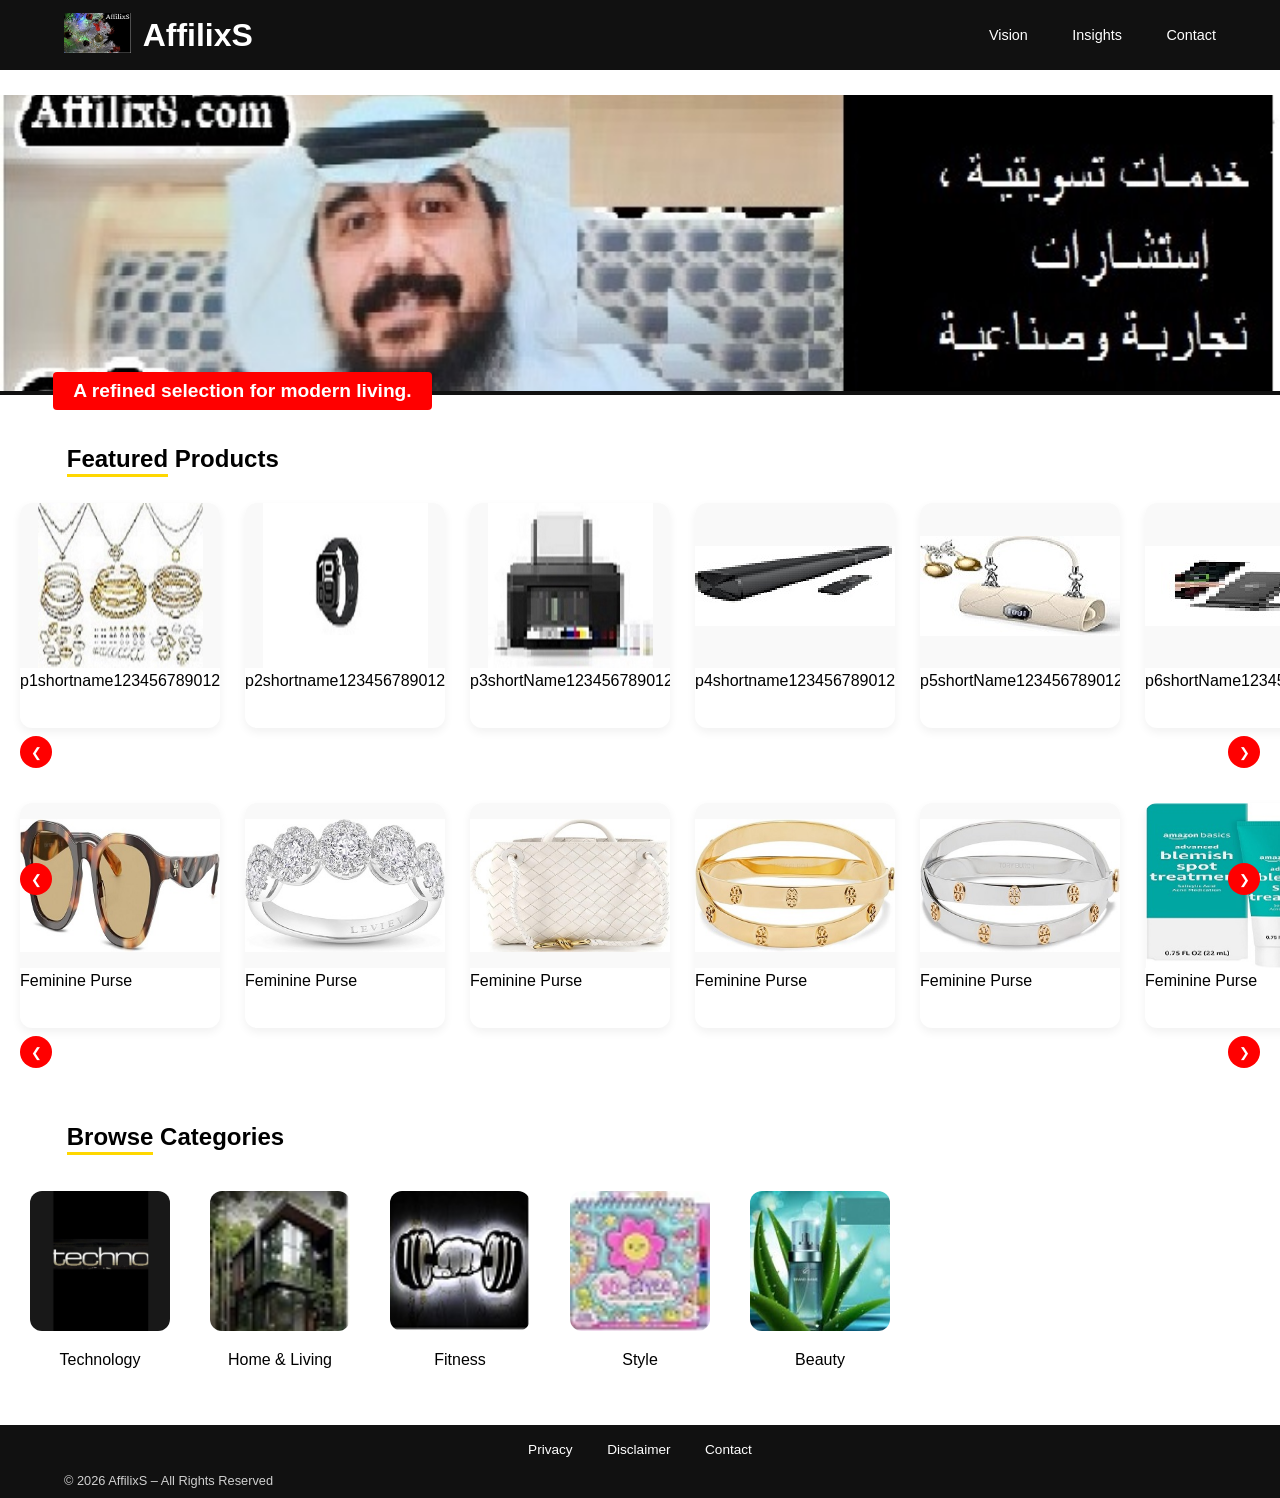
==== commit a67739fb: "Add files via upload" ====
--- a/index.html
+++ b/index.html
@@ -89,25 +89,14 @@
 <div id="disclaimerModal" class="text-modal"><div class="modal-box"><span class="close-modal">&times;</span><h2>Affiliate Disclaimer</h2><p>Commission may be earned via links.</p></div></div>
 
 <script>
-  (function() {
-    // Generate a unique timestamp (e.g., 1713554000000)
-    const version = new Date().getTime();
-    
-    // Create the script element dynamically
-    const script = document.createElement('script');
-    
-    // Attach the timestamp as a version query
-    script.src = "js/main.js?v=" + version;
-
-// This ensures the script is fully loaded before the page tries to use it
+    (function() {
 
-    script.onload = function() {
+    // Force a fresh version based on the exact millisecond of the visit
 
-        // We removed the console.log line to keep it clean.
-    };    
-    
-    // Inject it into the page
-    document.body.appendChild(script);
+    var version = new Date().getTime();
+
+    document.write('<script src="js/main.js?v=' + version + '"><\/script>');
+
   })();
 </script>
 
